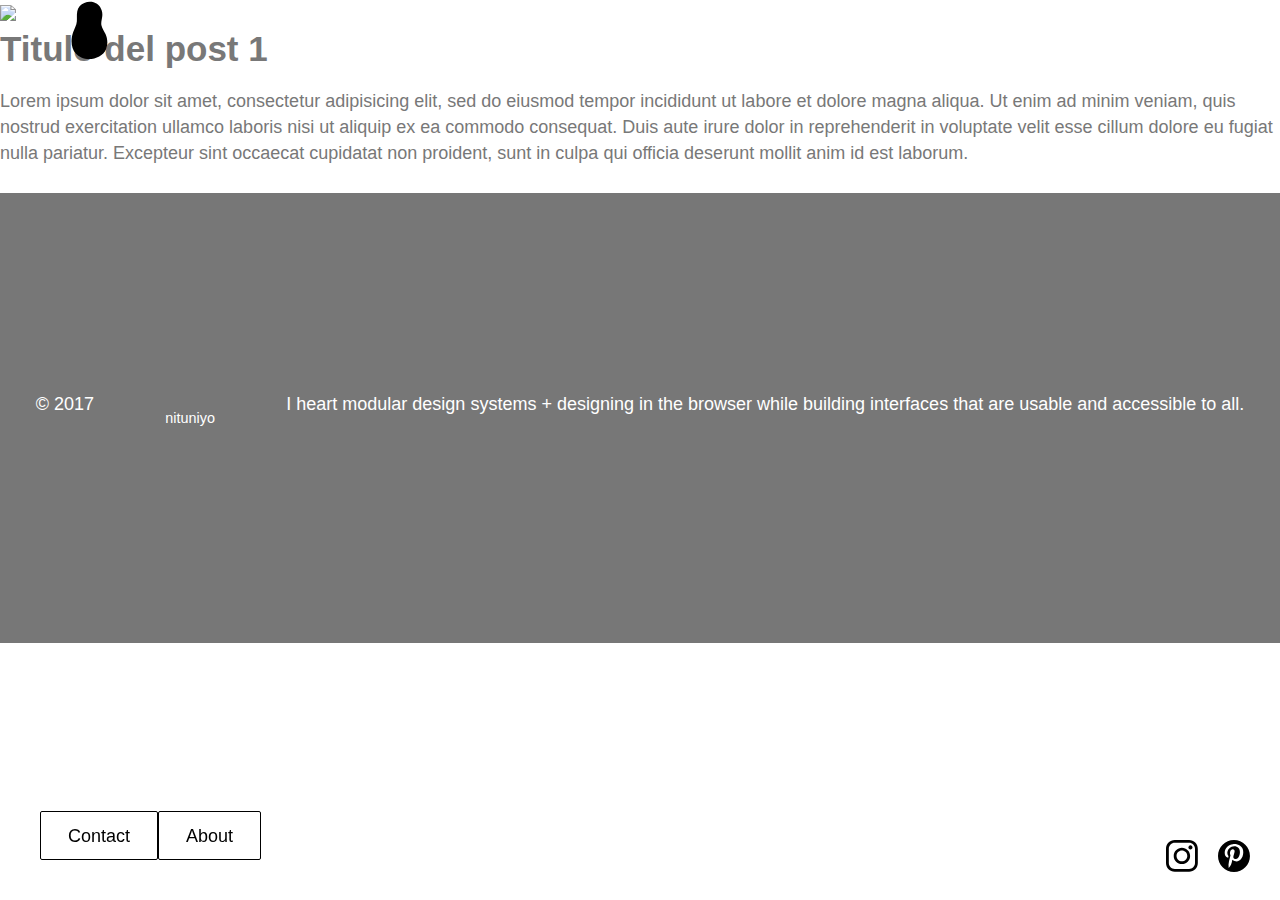
==== post-1.html @ 27d04aef "adjusting layout :ant:" ====
<!DOCTYPE html>
<html>
  <head>
    <title>nituniyo</title>
    <link rel="stylesheet" href="bower_components/aos/dist/aos.css" type="text/css">
    <link rel="stylesheet" href="css/Main.css" type="text/css">
    <meta charset="utf-8">
    <meta http-equiv="X-UA-Compatible" content="IE=edge, chrome=1">
    <meta name="description" content="TODH -&gt; HTML Prototype">
    <meta name="author" content="Sergio Forés">
    <meta name="viewport" content="width=device-width, initial-scale=1, user-scalable=no">
  </head>
  <body>
    <header class="siteHeader" role="banner">
      <div class="siteBrand">
        <h1>Brand</h1><a class="siteBrand__logo" href="index.html">
          <svg class="icon  iconLogo">
            <use xlink:href="assets/icons.svg#icon-logo"></use>
          </svg></a>
      </div>
    </header>
    <main class="main"><img src="assets/images/post_main.jpg"/>
      <h1 class="title">Titulo del post 1</h1>
      <p>Lorem ipsum dolor sit amet, consectetur adipisicing elit, sed do eiusmod tempor incididunt ut labore et dolore magna aliqua. Ut enim ad minim veniam, quis nostrud exercitation ullamco laboris nisi ut aliquip ex ea commodo consequat. Duis aute irure dolor in reprehenderit in voluptate velit esse cillum dolore eu fugiat nulla pariatur. Excepteur sint occaecat cupidatat non proident, sunt in culpa qui officia deserunt mollit anim id est laborum.</p>
    </main>
    <nav class="siteNavigation" role="navigation">
      <input class="btn" id="contactBtn" type="button" value="Contact">
      <input class="btn" id="aboutBtn" type="button" value="About">
    </nav>
    <footer class="siteFooter">
      <aside class="Social">
        <li class="SocialItem"><a href="#">
            <svg class="icon  iconSocial">
              <use xlink:href="assets/icons.svg#icon-instagram"></use>
            </svg></a></li>
        <li class="SocialItem"><a href="#">
            <svg class="icon  iconSocial">
              <use xlink:href="assets/icons.svg#icon-pinterest"></use>
            </svg></a></li>
      </aside>
      <main class="siteFooter--credits">
        <p>&copy; 2017</p><small>nituniyo</small>
        <p>I heart modular design systems + designing in the browser while building interfaces that are usable and accessible to all.</p>
      </main>
      <div class="Contact--form"><a id="closeBtn" href="#">
          <svg class="icon iconClose">
            <use xlink:href="assets/icons.svg#icon-close"></use>
          </svg></a>
        <h2>Like what you see?</h2>
        <p>Maybe you have an interesting project I can help you with.</p>
        <form action="https://formspree.io/sergiofores@gmail.com" method="POST">
          <label for="Name">Name</label>
          <input class="form-control" type="text" aria-describedby="name" name="name" id="name">
          <label for="Email">Email address</label>
          <input class="form-control" type="email" name="_replyto" aria-describedby="emailHelp" id="email"><small class="form0-text text-muted">We'll never share your email with anyone else</small>
          <label for="Phone Number">Phone Number</label>
          <input class="form-control" type="tel" aria-describedby="tel" name="tel" id="name">
          <label for="Message">Message</label>
          <textarea class="form-control" rows="3" aria-describedby="message" name="msg" id="name"></textarea>
          <button class="btn btn--invert" type="submit" value="Send">Submit</button>
        </form>
      </div>
      <div class="About"><a id="closeAbout" href="#">
          <svg class="icon iconClose">
            <use xlink:href="assets/icons.svg#icon-close"></use>
          </svg></a>
        <h2>About NITUNIYO</h2>
        <p>Maybe you have an interesting project I can help you with.</p>
      </div>
      <div class="scrollToTop" onclick="scrolltop();"></div>
    </footer>
    <script src="https://cdn.rawgit.com/michalsnik/aos/2.0.4/dist/aos.js"></script>
    <script src="https://code.jquery.com/jquery-3.2.1.js" integrity="sha256-DZAnKJ/6XZ9si04Hgrsxu/8s717jcIzLy3oi35EouyE=" crossorigin="anonymous"></script>
  </body>
  <script src="js/build.js"></script>
</html>
---- css/Main.css ----
@import url("https://fonts.googleapis.com/css?family=Six+Caps");html{box-sizing:border-box}*,:after,:before{box-sizing:inherit}article,aside,details,figcaption,figure,footer,header,hgroup,main,nav,section,summary{display:block}audio,canvas,progress,video{display:inline-block}[hidden]{display:none}html{-webkit-text-size-adjust:100%;-ms-text-size-adjust:100%;overflow-y:scroll}button,input,select,textarea{font-size:100%;margin:0;vertical-align:baseline}optgroup{font-weight:bold}button,input{line-height:normal}button,select{text-transform:none}button,html input[type=button],input[type=reset],input[type=submit]{-webkit-appearance:button;cursor:pointer}button[disabled],html input[disabled]{cursor:default}input[type=checkbox],input[type=radio]{box-sizing:border-box;padding:0}input[type=search]{-webkit-appearance:textfield;box-sizing:content-box}input[type=search]::-webkit-search-cancel-button,input[type=search]::-webkit-search-decoration{-webkit-appearance:none}button::-moz-focus-inner,input::-moz-focus-inner{border:0;padding:0}@-webkit-keyframes ScaledUpFadeIn{0%{-webkit-transform:scale(0.4);transform:scale(0.4);opacity:0}to{-webkit-transform:scale(1);transform:scale(1);opacity:1}}@keyframes ScaledUpFadeIn{0%{-webkit-transform:scale(0.4);transform:scale(0.4);opacity:0}to{-webkit-transform:scale(1);transform:scale(1);opacity:1}}.u-aniScaledUpFadeIn{-webkit-animation:ScaledUpFadeIn 0.3s both;animation:ScaledUpFadeIn 0.3s both}@-webkit-keyframes FlyDown{0%{-webkit-transform:translateY(-20px);transform:translateY(-20px);opacity:0}to{-webkit-transform:translateY(0);transform:translateY(0);opacity:1}}@keyframes FlyDown{0%{-webkit-transform:translateY(-20px);transform:translateY(-20px);opacity:0}to{-webkit-transform:translateY(0);transform:translateY(0);opacity:1}}.u-aniFlyDown{-webkit-animation:FlyDown 0.3s both;animation:FlyDown 0.3s both}@-webkit-keyframes FlyUpOut{0%{-webkit-transform:translateY(0);transform:translateY(0);opacity:1}to{-webkit-transform:translateY(-20px);transform:translateY(-20px);opacity:0}}@keyframes FlyUpOut{0%{-webkit-transform:translateY(0);transform:translateY(0);opacity:1}to{-webkit-transform:translateY(-20px);transform:translateY(-20px);opacity:0}}.u-aniFlyUpOut{pointer-events:none;-webkit-animation:FlyUpOut 0.3s both;animation:FlyUpOut 0.3s both}@-webkit-keyframes Pulsate{0%{opacity:1}50%{opacity:0}to{opacity:1}}@keyframes Pulsate{0%{opacity:1}50%{opacity:0}to{opacity:1}}.u-aniPulsate{-webkit-animation:Pulsate 0.3s infinite both;animation:Pulsate 0.3s infinite both}.iconClose{height:26px;stroke:white;stroke-width:3px}@media screen and (max-width:768px){.iconClose{height:36px}}.iconSocial{width:32px;height:32px}.iconLogo{width:190px;height:60px;fill:rgba(252, 196, 154, 0.5)}@media screen and (max-width:768px){.iconLogo{height:100px}}.iconLogo--line{height:60px;max-width:230px}.iconArrow{width:60px;height:50px;fill:none;stroke-width:6px}.iconArrow--next{stroke:white}.iconArrow--prev{stroke:gray}.u-isBlock{display:block!important}.u-isHidden{display:none!important;visibility:hidden}.u-isInvisible{visibility:hidden}.u-floatRight{float:right}.u-floatLeft{float:left}.u-cf:after,.u-cf:before,.u-clearfix:after,.u-clearfix:before{content:'';display:table}.u-cf:after,.u-clearfix:after{clear:both}.u-alignCenter{text-align:center}.u-alignRight{text-align:right}.u-alignLeft{text-align:left}.u-tinyText{font-size:0.83333rem}.u-largeText{font-size:1.33333rem}.u-textBreak{word-wrap:break-word;-webkit-hyphens:auto;-ms-hyphens:auto;hyphens:auto}.u-invertText,.u-invertText h1,.u-invertText h2,.u-invertText h3,.u-invertText h4,.u-invertText h5,.u-invertText h6{color:white}.u-resetList{padding-left:0;margin-bottom:0;list-style:none}.u-linkReset{color:currentColor}.u-linkReset:active,.u-linkReset:focus,.u-linkReset:hover{text-decoration:none}p .u-linkReset{padding:0;margin:0}.alert{padding:0.72222em;margin-bottom:1.44444em;border-radius:2px;background-color:black;color:white}.alert :last-child{margin-bottom:0}.alert--success{background-color:#8CD700;color:white}.alert--failure{background-color:#D75200;color:white}html.overflow{overflow:hidden}body{margin:0;font:400 112.5%/1.44444 Arial, Helvetica Neue, Helvetica, sans-serif;text-align:left;color:#787878;background:#fff}.siteWrapper{position:relative;width:80%;max-width:66.66667em;margin-left:auto;margin-right:auto}.btn{display:inline-block;padding:0.8em 1.5em;border:1px solid currentColor;background:0;border-radius:2px;cursor:pointer;font-weight:normal;line-height:1;color:black;vertical-align:top;transition:all 0.3s ease}.btn,.btn:hover{text-decoration:none}.btn:hover{background:black;border-color:black;color:white}.btn--full{display:block;text-align:center;padding-right:0;padding-left:0;width:100%}.btn--invert{color:white}.btn--invert:hover{background:white;border-color:white;color:black}.btn--disabled,.btn[disabled]{color:#787878;pointer-events:none;opacity:0.5}.btn--positive{color:#8CD700}.btn--positive:hover{background:#8CD700;border-color:#8CD700}.btn--negative{color:#D75200}.btn--negative:hover{background:#D75200;border-color:#D75200}.btn--hamenu{margin-right:20px;background-color:rgba(252, 196, 154, 0.5);color:black;text-transform:uppercase;font-size:12px;border:none}.btn--hamenu.active{z-index:100;background-color:#FCC49A}@media screen and (min-width:768px){.btn--hamenu{display:none}}code,kbd,pre,samp{font-family:Menlo, Monaco, Consolas, "Courier New", monospace;font-size:.8em}code{background:#f2f2f2;padding:.3em .5em;border-radius:2px}pre code{padding:0}pre{white-space:pre-wrap;margin:0 0 1.44444em}form{margin:0}fieldset{border:0;margin:0;padding:0}.h,.h1,.h2,.h3,.h4,.h5,.h6,h1,h2,h3,h4,h5,h6{margin-top:0;margin-bottom:.5em;font-weight:700;text-rendering:optimizeLegibility}.h1,h1{font-size:35px;line-height:1.3}@media screen and (max-width:375px){.h1,h1{line-height:1.2}}.h2,h2{font-size:35px;letter-spacing:-.5px;line-height:1.2}@media screen and (max-width:375px){.h2,h2{letter-spacing:-1px;line-height:1}}.h3,h3{font-size:24px;letter-spacing:-.5px;line-height:1.2}.h4,h4{font-size:20px;font-weight:200}.h5,h5{font-size:16px;font-weight:400}.h6,h6{font-size:14px;font-weight:400;text-transform:uppercase}textarea{height:auto;min-height:78px;resize:vertical;overflow:auto;vertical-align:top}input::-webkit-datetime-edit{margin-top:-.17em;margin-bottom:-.17em}input[type=checkbox],input[type=radio]{margin-right:.35em;cursor:pointer}input[type=search]{color:white;background-color:transparent;border:none}.textInput{height:39px;padding:.2em .5em;background:#fff;border:1px solid #e6e6e6;border-radius:2px;box-shadow:inset 0 1px 1px rgba(230, 230, 230, 0.4);font-size:0.77778rem;color:#858585}.textInput--disabled,.textInput[disabled]{opacity:.5;pointer-events:none}.textInput--success{border-color:#8CD700}.textInput--failure{border-color:#D75200}label{display:block;font-weight:400;font-size:0.77778rem}label[for]{cursor:pointer}legend{display:block;width:100%;padding:0;margin-bottom:1.44444em;border-bottom:1px solid #e6e6e6;font-size:1.22222rem}a{color:black;text-decoration:none;background:transparent}a:active,a:hover{outline:0}p a{position:relative;margin:-.33em;padding:.33em}menu,ol,ul{padding:0 0 0 2.22222em;margin:0 0 1.44444em}li>ol,li>ul{margin-bottom:0}dl{margin:0 0 1.44444em}.dl--horizontal:after,.dl--horizontal:before{content:'';display:table}.dl--horizontal:after{clear:both}.dl--horizontal dt{width:19%;float:left;overflow:hidden;clear:left;text-align:right;word-wrap:break-word;-webkit-hyphens:auto;-ms-hyphens:auto;hyphens:auto}.dl--horizontal dd{margin-left:21%}embed,iframe,img,object{max-width:100%;border:0}img{font-style:italic;vertical-align:middle}img[height]{height:auto}figure{margin:0}figcaption{font-size:0.88889rem}audio,iframe,video{margin:0 0 1.44444em}audio{min-width:65%}audio:not([controls]){display:none;height:0}svg:not(:root){overflow:hidden}q{quotes:"\201C" "\201D" "\2018" "\2019"}blockquote{margin:0 0 1.44444em}hr{-moz-box-sizing:content-box;box-sizing:content-box;display:block;height:0;padding:0;margin:2.88889em 0 2.88889em;border:0;border-top:1px solid #e6e6e6}table{max-width:100%;border-collapse:collapse;border-spacing:0}th{text-align:left;vertical-align:bottom}td{vertical-align:top}p{margin:0 0 1.44444em}b,strong{font-weight:700}small{font-size:80%}abbr[title]{border-bottom:1px dotted;cursor:help}mark{padding-left:.2em;padding-right:.2em;background:black;color:white}dfn{font-style:italic}sub,sup{font-size:75%;line-height:0;position:relative;vertical-align:baseline}sup{top:-0.5em}sub{bottom:-0.25em}.btnGroup:after,.btnGroup:before{content:'';display:table}.btnGroup:after{clear:both}.btnGroup__btn{float:left;border-radius:0;border-right:0}.btnGroup__btn:first-child{border-radius:2px 0 0 2px}.btnGroup__btn:last-child{border-radius:0 2px 2px 0;border-right:1px solid}.flag{display:table;width:100%}.flag__image{display:table-cell;vertical-align:middle;padding-right:10px}.flag__image>img{display:block;max-width:none}.flag__image--rev{padding-right:0;padding-left:10px}.flag__body{display:table-cell;vertical-align:middle;width:100%}.flag__body,.flag__body>:last-child{margin-bottom:0}.flexibleEmbed{position:relative;display:block;overflow:hidden}.flexibleEmbed__content{position:absolute;top:0;left:0;width:100%;height:100%}.flexibleEmbed__ratio{display:block;width:100%;padding-bottom:100%}.flexibleEmbed__ratio--16\/9{padding-bottom:56.25%}.flexibleEmbed__ratio--3\/1{padding-bottom:33.333%}.flexibleEmbed__ratio--2\/1{padding-bottom:50%}.flexibleEmbed__ratio--4\/3{padding-bottom:75%}.form{margin-bottom:1.44444rem}.form__item{margin-bottom:0.72222rem}.form--inline .form__item,.form--inline button,.form--inline input,.form--inline label,.form--inline select,.form--inline textarea{display:inline-block;margin-bottom:0;vertical-align:middle}.form--inline .form__item{margin-right:1em}.form--inline label{margin-right:.3em}.g,.grid{margin-left:-10px;margin-right:-10px}.g:after,.g:before,.grid:after,.grid:before{content:'';display:table}.g:after,.grid:after{clear:both}.gi,.grid__item{float:left;padding-left:10px;padding-right:10px}.media{display:block}.media:after,.media:before{content:'';display:table}.media:after{clear:both}.media__img{float:left;margin-right:1.44444em}.media__img>img{display:block}.media__img--rev{float:right;margin-left:1.44444em;margin-right:0}.media__img--compact{margin-right:0.72222em}.media__img--compact.media__img--rev{margin-left:0.72222em;margin-right:0}.media__body{overflow:hidden;display:block}.media__body,.media__body>:last-child{margin-bottom:0}.nav{padding-left:0;margin-bottom:0;list-style:none}.nav>li{display:inline-block}.nav>li>a{display:block;color:currentColor}.nav>li>a:active,.nav>li>a:focus,.nav>li>a:hover{text-decoration:none}p .nav>li>a{padding:0;margin:0}.nav--stacked>li{display:list-item}.nav--fit{display:table;width:100%}.nav--fit>li{display:table-cell}.scrollToTop{display:none;width:50px;height:50px;position:fixed;right:20px;bottom:120px;border-radius:50%;z-index:1000;background-color:rgba(252, 196, 154, 0.7);transition-property:opacity;transition-duration:2s;transition-timing-function:linear}.scrollToTop.active{transition-property:opacity;transition-duration:2s;transition-timing-function:linear;display:block}.siteHeader{position:fixed;width:100%;text-align:center;color:white;z-index:100}.siteBrand{height:100%;width:180px}@media screen and (max-width:768px){.siteBrand{width:80px}}@media screen and (max-width:375px){.siteBrand{width:60px;-webkit-order:1;-ms-flex-order:1;order:1}}.siteBrand__logo{height:100%;display:-webkit-flex;display:-ms-flexbox;display:flex;-webkit-align-items:center;-ms-flex-align:center;align-items:center}@media screen and (max-width:768px){.siteBrand__logo{width:90px;padding-left:20px}}.siteBrand h1{display:none}.siteFooter--credits{display:-webkit-flex;display:-ms-flexbox;display:flex;-webkit-flex-wrap:wrap;-ms-flex-wrap:wrap;flex-wrap:wrap;-webkit-align-items:center;-ms-flex-align:center;align-items:center;-webkit-justify-content:space-around;-ms-flex-pack:distribute;justify-content:space-around;height:80px;color:white;background-color:#777;min-height:50vh}@media screen and (max-width:375px){.siteFooter--credits{font-size:0.8em}}@media screen and (max-width:768px){.siteFooter--credits{padding-left:20px;padding-right:20px}}.siteFooter a,.siteFooter a:visited{color:#888}.Cover{background-color:#777;width:100%;height:100vh;background-image:url("../assets/images/cover-375.jpg");background-repeat:no-repeat;color:white;display:-webkit-flex;display:-ms-flexbox;display:flex;-webkit-flex-wrap:wrap;-ms-flex-wrap:wrap;flex-wrap:wrap;position:relative}@media screen and (min-width:385px){.Cover{padding-top:0;-webkit-align-items:center;-ms-flex-align:center;align-items:center;-webkit-justify-content:center;-ms-flex-pack:center;justify-content:center}}@media screen and (min-width:768px){.Cover{background-position:0}}@media screen and (min-width:1023px){.Cover{background-image:url("../assets/images/cover-1024.jpg")}}.CoverFeatures{color:black;background-color:rgba(252, 196, 154, 0.5);letter-spacing:-1px;-webkit-align-self:center;-ms-flex-item-align:center;-ms-grid-row-align:center;align-self:center;position:relative;width:100%;height:400px}@media screen and (min-width:385px){.CoverFeatures{height:250px}}.CoverFeatures--item{display:-webkit-flex;display:-ms-flexbox;display:flex;-webkit-flex-wrap:wrap;-ms-flex-wrap:wrap;flex-wrap:wrap;-webkit-justify-content:center;-ms-flex-pack:center;justify-content:center;-webkit-align-items:center;-ms-flex-align:center;align-items:center;position:absolute;left:0;right:0;bottom:10px}.CoverFeatures--item:nth-child(2){margin-top:20px;margin-bottom:20px}.CoverFeatures--item h3{margin-left:0}.siteNavigation{position:fixed;bottom:40px;left:40px;display:-webkit-flex;display:-ms-flexbox;display:flex;-webkit-justify-content:space-around;-ms-flex-pack:distribute;justify-content:space-around;-webkit-align-items:center;-ms-flex-align:center;align-items:center}.siteNavigation .active{border-bottom:5px solid #8B8279}@media screen and (max-width:375px){.siteNavigation{-webkit-order:2;-ms-flex-order:2;order:2}}.siteNavigation ul{display:-webkit-flex;display:-ms-flexbox;display:flex;list-style:none;margin-bottom:0;padding-left:0}@media screen and (max-width:768px){.siteNavigation ul{display:none}.siteNavigation ul.overlayMenu{height:50vh;width:70%;display:-webkit-flex;display:-ms-flexbox;display:flex;-webkit-flex-wrap:wrap;-ms-flex-wrap:wrap;flex-wrap:wrap;-webkit-flex-direction:column;-ms-flex-direction:column;flex-direction:column;-webkit-justify-content:center;-ms-flex-pack:center;justify-content:center;background-color:#8B8279;position:fixed;right:0;top:0;font-size:200%}.siteNavigation ul.overlayMenu a{color:#FCC49A}}.siteNavigation a{color:black;padding:10px;height:100%;border-bottom:5px solid transparent}.siteNavigation a.active,.siteNavigation a:active,.siteNavigation a:focus,.siteNavigation a:hover{border-bottom-color:#444}@media screen and (max-width:375px){.siteNavigation a{color:black}}.Post{margin-top:80px;display:-webkit-flex;display:-ms-flexbox;display:flex;-webkit-flex-wrap:wrap;-ms-flex-wrap:wrap;flex-wrap:wrap}.Post__title{text-align:center;-webkit-flex:1 100%;-ms-flex:1 100%;flex:1 100%;font-weight:bold}.PostNav{padding-top:80px;padding-bottom:40px;-webkit-flex:1 100%;-ms-flex:1 100%;flex:1 100%;text-align:center}@media screen and (max-width:768px){.PostNav{padding-top:0}}.PostHeader{width:100%;display:-webkit-flex;display:-ms-flexbox;display:flex;-webkit-flex-wrap:wrap;-ms-flex-wrap:wrap;flex-wrap:wrap;-webkit-align-items:center;-ms-flex-align:center;align-items:center;-webkit-justify-content:space-around;-ms-flex-pack:distribute;justify-content:space-around;background-color:#777;padding-top:40px}@media screen and (max-width:375px){.PostHeader{padding-top:60px}}.PostHeader__side{text-align:center;max-width:375px;-webkit-flex:1 50%;-ms-flex:1 50%;flex:1 50%;padding:40px;color:white}@media screen and (max-width:375px){.PostHeader__side{margin-left:20px;margin-right:20px}}@media screen and (max-width:768px){.PostHeader__side{max-width:550px;padding:0}}@media screen and (min-width:1024px){.PostHeader__side{max-width:700px;padding-top:0;padding-bottom:10px}}.PostContent{width:100%;display:-webkit-flex;display:-ms-flexbox;display:flex;-webkit-flex-wrap:wrap;-ms-flex-wrap:wrap;flex-wrap:wrap;-webkit-justify-content:center;-ms-flex-pack:center;justify-content:center;background-color:#F6F5F5;padding-bottom:40px;padding-top:80px}@media screen and (max-width:768px){.PostContent{padding-top:20px;padding-left:20px;padding-right:20px;padding-bottom:0}}.PostContent__title{max-width:700px;-webkit-flex:1 100%;-ms-flex:1 100%;flex:1 100%}@media screen and (max-width:768px){.PostContent__title{text-align:center}}.PostContent figure{margin-top:40px;margin-bottom:80px}@media screen and (max-width:768px){.PostContent figure{margin-top:0;margin-bottom:20px}}.PostContent p{max-width:700px}.Posts{display:-webkit-flex;display:-ms-flexbox;display:flex;-webkit-flex-wrap:wrap;-ms-flex-wrap:wrap;flex-wrap:wrap;-webkit-justify-content:space-around;-ms-flex-pack:distribute;justify-content:space-around;padding-top:40px;padding-bottom:40px}.Posts__title{text-align:center;-webkit-flex:1 100%;-ms-flex:1 100%;flex:1 100%}@media screen and (min-width:600px){.Posts__item{-webkit-flex:0 47%;-ms-flex:0 47%;flex:0 47%}}.Posts__item figure{background-color:#F6F5F5;margin-bottom:20px}@media screen and (min-width:600px){.Posts__item figure{display:-webkit-flex;display:-ms-flexbox;display:flex;-webkit-flex-wrap:wrap;-ms-flex-wrap:wrap;flex-wrap:wrap;-webkit-align-items:center;-ms-flex-align:center;align-items:center}}.Posts__item figcaption{-webkit-flex:1 200px;-ms-flex:1 200px;flex:1 200px;padding-top:20px;padding-right:20px;padding-left:20px}.Posts__item figcaption h3{font-size:18px;font-weight:bold;margin-bottom:5px}.Product{width:100%;padding-top:80px}@media screen and (max-width:375px){.Product{padding-top:120px}.Product header img{padding-top:80px}}.ProductSection{background-color:white;padding:40px;color:black}.ProductNav{margin-left:40px;width:150px}.ProductList{padding-top:40px;background-color:#777;display:-webkit-flex;display:-ms-flexbox;display:flex;-webkit-flex-wrap:wrap;-ms-flex-wrap:wrap;flex-wrap:wrap;-webkit-justify-content:space-around;-ms-flex-pack:distribute;justify-content:space-around}.ProductList__title{-webkit-flex:1 100%;-ms-flex:1 100%;flex:1 100%;padding-bottom:40px;text-align:center}.ProductList__item{-webkit-flex:1 275px;-ms-flex:1 275px;flex:1 275px;margin-left:40px;margin-right:40px;margin-bottom:40px}@media screen and (min-width:600px){.ProductList__item{margin-left:0;margin-right:0;-webkit-flex:0 45%;-ms-flex:0 45%;flex:0 45%}}.ProductListDetails{background-color:white}.ProductDetail{margin-top:20px;background-color:#F6F5F5;padding:20px;text-align:center;color:#777}.ProductDetail--title{letter-spacing:-.5px;font-size:1.3em}.ProductDetail ul{list-style:none;padding-left:0}.ProductDetail li{display:-webkit-inline-flex;display:-ms-inline-flexbox;display:inline-flex}.Product h2{text-align:center}.Products{width:100%;padding-top:80px}@media screen and (max-width:375px){.Products{padding-top:120px}}.ProductsNav{margin-left:30px;width:150px}.ProductsHeader{max-height:750px;overflow:hidden}.ProductsBreadcrumb{display:-webkit-flex;display:-ms-flexbox;display:flex;-webkit-justify-content:center;-ms-flex-pack:center;justify-content:center;-webkit-align-items:center;-ms-flex-align:center;align-items:center;width:100%;position:fixed;height:120px;color:white;background-color:#777;font-size:90%}@media screen and (max-width:768px){.ProductsBreadcrumb{height:80px}}@media screen and (max-width:375px){.ProductsBreadcrumb{padding-top:10px;font-size:1.7em}.ProductsBreadcrumb .BreadcrumbItem{display:none}}@media screen and (min-width:375px){.ProductsBreadcrumb h1{margin-left:40px}}.ProductsBreadcrumb a{color:#ccc}.ProductsList{padding-top:120px;background-color:#777;display:-webkit-flex;display:-ms-flexbox;display:flex;-webkit-flex-wrap:wrap;-ms-flex-wrap:wrap;flex-wrap:wrap;-webkit-justify-content:space-between;-ms-flex-pack:justify;justify-content:space-between}@media screen and (max-width:768px){.ProductsList{padding-top:80px}}.ProductsList__item{-webkit-flex:1 275px;-ms-flex:1 275px;flex:1 275px;margin-left:40px;margin-right:40px;margin-bottom:80px}@media screen and (max-width:375px){.ProductsList__item{-webkit-flex:1 275px;-ms-flex:1 275px;flex:1 275px;margin-left:20px;margin-right:20px;margin-bottom:20px}}.ProductsListDetails{margin-top:80px;background-color:white}.ProductsDetails{background-color:#444;padding:20px;text-align:center;color:#ccc}.ProductsDetails ul{list-style:none}.ProductsDetails li{display:-webkit-inline-flex;display:-ms-inline-flexbox;display:inline-flex}.Products h2{text-align:center}.Video{display:-webkit-flex;display:-ms-flexbox;display:flex;-webkit-flex-wrap:wrap;-ms-flex-wrap:wrap;flex-wrap:wrap;-webkit-align-items:flex-end;-ms-flex-align:end;align-items:flex-end;-webkit-justify-content:center;-ms-flex-pack:center;justify-content:center;background-color:#F6F5F5;height:500px;background-image:url("../assets/images/logo-line.svg");background-position:bottom left;background-repeat:no-repeat;background-size:40%;background-attachment:fixed}.Video__title{text-align:center;-webkit-flex:1 100%;-ms-flex:1 100%;flex:1 100%;margin-bottom:0}.Video iframe{margin-bottom:0}.Video p{display:none}.Social{position:fixed;bottom:20px;right:20px;display:-webkit-flex;display:-ms-flexbox;display:flex;list-style:none}.SocialItem{margin-left:10px;margin-right:10px}.Contact{width:100%;display:-webkit-flex;display:-ms-flexbox;display:flex;-webkit-flex-wrap:wrap;-ms-flex-wrap:wrap;flex-wrap:wrap;-webkit-justify-content:center;-ms-flex-pack:center;justify-content:center;margin-top:120px}@media screen and (min-width:666px){.Contact{margin-top:80px}}.Contact--form{display:none;opacity:0;background-color:rgba(139, 130, 121, 0.9);z-index:100;position:fixed;left:0;bottom:0;width:100%;height:100vh;-webkit-flex-direction:column;-ms-flex-direction:column;flex-direction:column;-webkit-align-items:center;-ms-flex-align:center;align-items:center;-webkit-justify-content:center;-ms-flex-pack:center;justify-content:center;padding:40px}.Contact--form.active{display:-webkit-flex;display:-ms-flexbox;display:flex;opacity:1}.ContactHeader{width:100%;color:white;text-align:center;display:-webkit-flex;display:-ms-flexbox;display:flex;-webkit-flex-wrap:wrap;-ms-flex-wrap:wrap;flex-wrap:wrap;-webkit-justify-content:center;-ms-flex-pack:center;justify-content:center;-webkit-align-items:center;-ms-flex-align:center;align-items:center;-webkit-align-content:center;-ms-flex-line-pack:center;align-content:center;background-color:#444;padding-top:20px;padding-bottom:20px}@media screen and (min-width:768px){.ContactHeader{padding-top:40px;padding-bottom:40px}.ContactHeader div{display:-webkit-flex;display:-ms-flexbox;display:flex;-webkit-justify-content:space-around;-ms-flex-pack:distribute;justify-content:space-around;-webkit-align-items:center;-ms-flex-align:center;align-items:center}.ContactHeader h2{margin-bottom:0}}.ContactHeader h1{width:100%;-webkit-flex:1 100%;-ms-flex:1 100%;flex:1 100%}.ContactHeader h1,.ContactHeader h2{font-size:inherit}.ContactHeader h2{font-weight:normal;margin-right:20px}.ContactMapa{-webkit-order:2;-ms-flex-order:2;order:2}@media screen and (min-width:768px){.ContactMapa{width:50%;-webkit-flex:1 50%;-ms-flex:1 50%;flex:1 50%}}.ContactMapa figcaption{text-align:center;padding-top:10px;padding-bottom:10px}@media screen and (min-width:768px){.ContactMapa figcaption{padding-top:26.66667px;width:200px;margin-left:30%}}.ContactMapa img{width:100%}.ContactLocalizacion{position:relative;-webkit-flex:1 50%;-ms-flex:1 50%;flex:1 50%;height:200px;background-image:url("../assets/images/localizacion.jpg");background-repeat:no-repeat;background-size:100%;background-position:center}@media screen and (min-width:375px){.ContactLocalizacion{background-size:cover}}@media screen and (min-width:768px){.ContactLocalizacion{height:460px;-webkit-order:1;-ms-flex-order:1;order:1;width:50%;-webkit-flex:0 50%;-ms-flex:0 50%;flex:0 50%}}.ContactLocalizacion h3{text-align:center;padding-left:10px;padding-right:10px;background-color:rgba(246, 245, 245, 0.75);line-height:60px;z-index:1}@media screen and (min-width:768px){.ContactLocalizacion h3{position:absolute;width:220px;left:78%;top:0;margin-bottom:0;border-bottom-right-radius:30px;border-bottom-left-radius:30px;border-top-radius:0;line-height:75px;background-color:#F6F5F5}}.ContactDownloads{display:-webkit-flex;display:-ms-flexbox;display:flex;-webkit-flex-wrap:wrap;-ms-flex-wrap:wrap;flex-wrap:wrap;-webkit-justify-content:center;-ms-flex-pack:center;justify-content:center;-webkit-align-items:center;-ms-flex-align:center;align-items:center;-webkit-align-content:center;-ms-flex-line-pack:center;align-content:center;-webkit-order:4;-ms-flex-order:4;order:4;-webkit-flex:1 50%;-ms-flex:1 50%;flex:1 50%;padding-top:37px;padding-bottom:40px}.ContactDownloads h3{text-align:center;padding-bottom:10px;-webkit-flex:1 100%;-ms-flex:1 100%;flex:1 100%}.ContactDepartments{display:-webkit-flex;display:-ms-flexbox;display:flex;-webkit-flex-wrap:wrap;-ms-flex-wrap:wrap;flex-wrap:wrap;-webkit-justify-content:center;-ms-flex-pack:center;justify-content:center;list-style:none;padding-left:0;-webkit-order:3;-ms-flex-order:3;order:3;padding:20px;margin-bottom:0;background-color:#F6F5F5}.ContactDepartmentsItem{width:100%;min-height:120px;display:-webkit-flex;display:-ms-flexbox;display:flex;-webkit-flex-wrap:wrap;-ms-flex-wrap:wrap;flex-wrap:wrap;text-align:center;-webkit-justify-content:space-around;-ms-flex-pack:distribute;justify-content:space-around;-webkit-align-items:center;-ms-flex-align:center;align-items:center;-webkit-align-content:center;-ms-flex-line-pack:center;align-content:center;border-bottom:1px solid rgba(68, 68, 68, 0.15)}.ContactDepartmentsItem:last-child{border-bottom:none}.ContactDepartmentsItem p{margin-bottom:0}.ContactDepartmentsItem h4{-webkit-flex:1 100%;-ms-flex:1 100%;flex:1 100%}@media screen and (min-width:768px){.ContactDepartmentsItem{-webkit-flex:1 50%;-ms-flex:1 50%;flex:1 50%;padding:40px}}.About{display:none;opacity:0;background-color:rgba(139, 130, 121, 0.9);z-index:100;position:fixed;left:0;bottom:0;width:100%;height:100vh;-webkit-flex-direction:column;-ms-flex-direction:column;flex-direction:column;-webkit-align-items:center;-ms-flex-align:center;align-items:center;-webkit-justify-content:center;-ms-flex-pack:center;justify-content:center;padding:40px}.About.active{display:-webkit-flex;display:-ms-flexbox;display:flex;opacity:1}.AboutHeader{width:100%;color:white;text-align:center;display:-webkit-flex;display:-ms-flexbox;display:flex;-webkit-flex-wrap:wrap;-ms-flex-wrap:wrap;flex-wrap:wrap;-webkit-justify-content:center;-ms-flex-pack:center;justify-content:center;-webkit-align-items:center;-ms-flex-align:center;align-items:center;-webkit-align-content:center;-ms-flex-line-pack:center;align-content:center;background-color:#444;padding-top:20px;padding-bottom:20px}@media screen and (min-width:768px){.AboutHeader{padding-top:40px;padding-bottom:40px}.AboutHeader div{display:-webkit-flex;display:-ms-flexbox;display:flex;-webkit-justify-content:space-around;-ms-flex-pack:distribute;justify-content:space-around;-webkit-align-items:center;-ms-flex-align:center;align-items:center}.AboutHeader h2{margin-bottom:0}}.AboutHeader h1{width:100%;-webkit-flex:1 100%;-ms-flex:1 100%;flex:1 100%}.AboutHeader h1,.AboutHeader h2{font-size:inherit}.AboutHeader h2{font-weight:normal;margin-right:20px}.Languages{color:white;background-color:transparent;border:none;margin-right:40px;font-size:.8em}@media screen and (max-width:768px){.Languages{margin-right:20px}}@media screen and (max-width:375px){.Languages{-webkit-order:3;-ms-flex-order:3;order:3}}.Searchform{display:-webkit-flex;display:-ms-flexbox;display:flex;-webkit-align-content:center;-ms-flex-line-pack:center;align-content:center}@media screen and (max-width:375px){.Searchform{-webkit-order:1;-ms-flex-order:1;order:1}}.Searchform input{width:100px;text-align:right}@media print{*{background:transparent!important;color:black!important;box-shadow:none!important;text-shadow:none!important}@page{margin:0.5cm}blockquote,pre{border:1px solid #999;page-break-inside:avoid}thead{display:table-header-group}img,tr{page-break-inside:avoid}h2,h3,p{orphans:3;widows:3}h2,h3{page-break-after:avoid}a,a:visited{text-decoration:underline}abbr[title]:after{content:" (" attr(title) ")"}.print-hidden{display:none}}
/*# sourceMappingURL=Main.css.map */
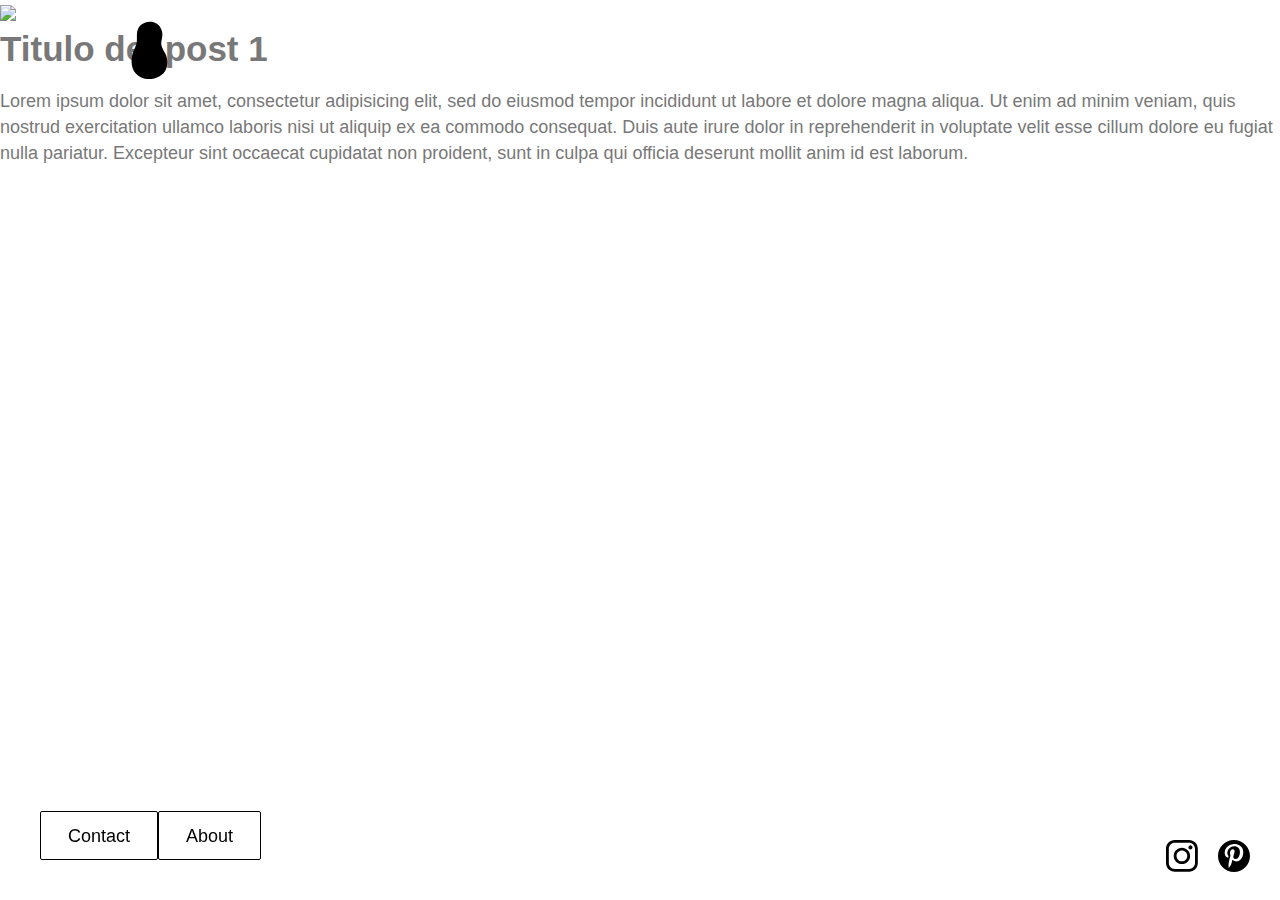
==== commit 4f3cc8ec: "adjusting layout :ant:" ====
--- a/post-1.html
+++ b/post-1.html
@@ -38,10 +38,6 @@
               <use xlink:href="assets/icons.svg#icon-pinterest"></use>
             </svg></a></li>
       </aside>
-      <main class="siteFooter--credits">
-        <p>&copy; 2017</p><small>nituniyo</small>
-        <p>I heart modular design systems + designing in the browser while building interfaces that are usable and accessible to all.</p>
-      </main>
       <div class="Contact--form"><a id="closeBtn" href="#">
           <svg class="icon iconClose">
             <use xlink:href="assets/icons.svg#icon-close"></use>
--- a/css/Main.css
+++ b/css/Main.css
@@ -1,2 +1,2 @@
-@import url("https://fonts.googleapis.com/css?family=Six+Caps");html{box-sizing:border-box}*,:after,:before{box-sizing:inherit}article,aside,details,figcaption,figure,footer,header,hgroup,main,nav,section,summary{display:block}audio,canvas,progress,video{display:inline-block}[hidden]{display:none}html{-webkit-text-size-adjust:100%;-ms-text-size-adjust:100%;overflow-y:scroll}button,input,select,textarea{font-size:100%;margin:0;vertical-align:baseline}optgroup{font-weight:bold}button,input{line-height:normal}button,select{text-transform:none}button,html input[type=button],input[type=reset],input[type=submit]{-webkit-appearance:button;cursor:pointer}button[disabled],html input[disabled]{cursor:default}input[type=checkbox],input[type=radio]{box-sizing:border-box;padding:0}input[type=search]{-webkit-appearance:textfield;box-sizing:content-box}input[type=search]::-webkit-search-cancel-button,input[type=search]::-webkit-search-decoration{-webkit-appearance:none}button::-moz-focus-inner,input::-moz-focus-inner{border:0;padding:0}@-webkit-keyframes ScaledUpFadeIn{0%{-webkit-transform:scale(0.4);transform:scale(0.4);opacity:0}to{-webkit-transform:scale(1);transform:scale(1);opacity:1}}@keyframes ScaledUpFadeIn{0%{-webkit-transform:scale(0.4);transform:scale(0.4);opacity:0}to{-webkit-transform:scale(1);transform:scale(1);opacity:1}}.u-aniScaledUpFadeIn{-webkit-animation:ScaledUpFadeIn 0.3s both;animation:ScaledUpFadeIn 0.3s both}@-webkit-keyframes FlyDown{0%{-webkit-transform:translateY(-20px);transform:translateY(-20px);opacity:0}to{-webkit-transform:translateY(0);transform:translateY(0);opacity:1}}@keyframes FlyDown{0%{-webkit-transform:translateY(-20px);transform:translateY(-20px);opacity:0}to{-webkit-transform:translateY(0);transform:translateY(0);opacity:1}}.u-aniFlyDown{-webkit-animation:FlyDown 0.3s both;animation:FlyDown 0.3s both}@-webkit-keyframes FlyUpOut{0%{-webkit-transform:translateY(0);transform:translateY(0);opacity:1}to{-webkit-transform:translateY(-20px);transform:translateY(-20px);opacity:0}}@keyframes FlyUpOut{0%{-webkit-transform:translateY(0);transform:translateY(0);opacity:1}to{-webkit-transform:translateY(-20px);transform:translateY(-20px);opacity:0}}.u-aniFlyUpOut{pointer-events:none;-webkit-animation:FlyUpOut 0.3s both;animation:FlyUpOut 0.3s both}@-webkit-keyframes Pulsate{0%{opacity:1}50%{opacity:0}to{opacity:1}}@keyframes Pulsate{0%{opacity:1}50%{opacity:0}to{opacity:1}}.u-aniPulsate{-webkit-animation:Pulsate 0.3s infinite both;animation:Pulsate 0.3s infinite both}.iconClose{height:26px;stroke:white;stroke-width:3px}@media screen and (max-width:768px){.iconClose{height:36px}}.iconSocial{width:32px;height:32px}.iconLogo{width:190px;height:60px;fill:rgba(252, 196, 154, 0.5)}@media screen and (max-width:768px){.iconLogo{height:100px}}.iconLogo--line{height:60px;max-width:230px}.iconArrow{width:60px;height:50px;fill:none;stroke-width:6px}.iconArrow--next{stroke:white}.iconArrow--prev{stroke:gray}.u-isBlock{display:block!important}.u-isHidden{display:none!important;visibility:hidden}.u-isInvisible{visibility:hidden}.u-floatRight{float:right}.u-floatLeft{float:left}.u-cf:after,.u-cf:before,.u-clearfix:after,.u-clearfix:before{content:'';display:table}.u-cf:after,.u-clearfix:after{clear:both}.u-alignCenter{text-align:center}.u-alignRight{text-align:right}.u-alignLeft{text-align:left}.u-tinyText{font-size:0.83333rem}.u-largeText{font-size:1.33333rem}.u-textBreak{word-wrap:break-word;-webkit-hyphens:auto;-ms-hyphens:auto;hyphens:auto}.u-invertText,.u-invertText h1,.u-invertText h2,.u-invertText h3,.u-invertText h4,.u-invertText h5,.u-invertText h6{color:white}.u-resetList{padding-left:0;margin-bottom:0;list-style:none}.u-linkReset{color:currentColor}.u-linkReset:active,.u-linkReset:focus,.u-linkReset:hover{text-decoration:none}p .u-linkReset{padding:0;margin:0}.alert{padding:0.72222em;margin-bottom:1.44444em;border-radius:2px;background-color:black;color:white}.alert :last-child{margin-bottom:0}.alert--success{background-color:#8CD700;color:white}.alert--failure{background-color:#D75200;color:white}html.overflow{overflow:hidden}body{margin:0;font:400 112.5%/1.44444 Arial, Helvetica Neue, Helvetica, sans-serif;text-align:left;color:#787878;background:#fff}.siteWrapper{position:relative;width:80%;max-width:66.66667em;margin-left:auto;margin-right:auto}.btn{display:inline-block;padding:0.8em 1.5em;border:1px solid currentColor;background:0;border-radius:2px;cursor:pointer;font-weight:normal;line-height:1;color:black;vertical-align:top;transition:all 0.3s ease}.btn,.btn:hover{text-decoration:none}.btn:hover{background:black;border-color:black;color:white}.btn--full{display:block;text-align:center;padding-right:0;padding-left:0;width:100%}.btn--invert{color:white}.btn--invert:hover{background:white;border-color:white;color:black}.btn--disabled,.btn[disabled]{color:#787878;pointer-events:none;opacity:0.5}.btn--positive{color:#8CD700}.btn--positive:hover{background:#8CD700;border-color:#8CD700}.btn--negative{color:#D75200}.btn--negative:hover{background:#D75200;border-color:#D75200}.btn--hamenu{margin-right:20px;background-color:rgba(252, 196, 154, 0.5);color:black;text-transform:uppercase;font-size:12px;border:none}.btn--hamenu.active{z-index:100;background-color:#FCC49A}@media screen and (min-width:768px){.btn--hamenu{display:none}}code,kbd,pre,samp{font-family:Menlo, Monaco, Consolas, "Courier New", monospace;font-size:.8em}code{background:#f2f2f2;padding:.3em .5em;border-radius:2px}pre code{padding:0}pre{white-space:pre-wrap;margin:0 0 1.44444em}form{margin:0}fieldset{border:0;margin:0;padding:0}.h,.h1,.h2,.h3,.h4,.h5,.h6,h1,h2,h3,h4,h5,h6{margin-top:0;margin-bottom:.5em;font-weight:700;text-rendering:optimizeLegibility}.h1,h1{font-size:35px;line-height:1.3}@media screen and (max-width:375px){.h1,h1{line-height:1.2}}.h2,h2{font-size:35px;letter-spacing:-.5px;line-height:1.2}@media screen and (max-width:375px){.h2,h2{letter-spacing:-1px;line-height:1}}.h3,h3{font-size:24px;letter-spacing:-.5px;line-height:1.2}.h4,h4{font-size:20px;font-weight:200}.h5,h5{font-size:16px;font-weight:400}.h6,h6{font-size:14px;font-weight:400;text-transform:uppercase}textarea{height:auto;min-height:78px;resize:vertical;overflow:auto;vertical-align:top}input::-webkit-datetime-edit{margin-top:-.17em;margin-bottom:-.17em}input[type=checkbox],input[type=radio]{margin-right:.35em;cursor:pointer}input[type=search]{color:white;background-color:transparent;border:none}.textInput{height:39px;padding:.2em .5em;background:#fff;border:1px solid #e6e6e6;border-radius:2px;box-shadow:inset 0 1px 1px rgba(230, 230, 230, 0.4);font-size:0.77778rem;color:#858585}.textInput--disabled,.textInput[disabled]{opacity:.5;pointer-events:none}.textInput--success{border-color:#8CD700}.textInput--failure{border-color:#D75200}label{display:block;font-weight:400;font-size:0.77778rem}label[for]{cursor:pointer}legend{display:block;width:100%;padding:0;margin-bottom:1.44444em;border-bottom:1px solid #e6e6e6;font-size:1.22222rem}a{color:black;text-decoration:none;background:transparent}a:active,a:hover{outline:0}p a{position:relative;margin:-.33em;padding:.33em}menu,ol,ul{padding:0 0 0 2.22222em;margin:0 0 1.44444em}li>ol,li>ul{margin-bottom:0}dl{margin:0 0 1.44444em}.dl--horizontal:after,.dl--horizontal:before{content:'';display:table}.dl--horizontal:after{clear:both}.dl--horizontal dt{width:19%;float:left;overflow:hidden;clear:left;text-align:right;word-wrap:break-word;-webkit-hyphens:auto;-ms-hyphens:auto;hyphens:auto}.dl--horizontal dd{margin-left:21%}embed,iframe,img,object{max-width:100%;border:0}img{font-style:italic;vertical-align:middle}img[height]{height:auto}figure{margin:0}figcaption{font-size:0.88889rem}audio,iframe,video{margin:0 0 1.44444em}audio{min-width:65%}audio:not([controls]){display:none;height:0}svg:not(:root){overflow:hidden}q{quotes:"\201C" "\201D" "\2018" "\2019"}blockquote{margin:0 0 1.44444em}hr{-moz-box-sizing:content-box;box-sizing:content-box;display:block;height:0;padding:0;margin:2.88889em 0 2.88889em;border:0;border-top:1px solid #e6e6e6}table{max-width:100%;border-collapse:collapse;border-spacing:0}th{text-align:left;vertical-align:bottom}td{vertical-align:top}p{margin:0 0 1.44444em}b,strong{font-weight:700}small{font-size:80%}abbr[title]{border-bottom:1px dotted;cursor:help}mark{padding-left:.2em;padding-right:.2em;background:black;color:white}dfn{font-style:italic}sub,sup{font-size:75%;line-height:0;position:relative;vertical-align:baseline}sup{top:-0.5em}sub{bottom:-0.25em}.btnGroup:after,.btnGroup:before{content:'';display:table}.btnGroup:after{clear:both}.btnGroup__btn{float:left;border-radius:0;border-right:0}.btnGroup__btn:first-child{border-radius:2px 0 0 2px}.btnGroup__btn:last-child{border-radius:0 2px 2px 0;border-right:1px solid}.flag{display:table;width:100%}.flag__image{display:table-cell;vertical-align:middle;padding-right:10px}.flag__image>img{display:block;max-width:none}.flag__image--rev{padding-right:0;padding-left:10px}.flag__body{display:table-cell;vertical-align:middle;width:100%}.flag__body,.flag__body>:last-child{margin-bottom:0}.flexibleEmbed{position:relative;display:block;overflow:hidden}.flexibleEmbed__content{position:absolute;top:0;left:0;width:100%;height:100%}.flexibleEmbed__ratio{display:block;width:100%;padding-bottom:100%}.flexibleEmbed__ratio--16\/9{padding-bottom:56.25%}.flexibleEmbed__ratio--3\/1{padding-bottom:33.333%}.flexibleEmbed__ratio--2\/1{padding-bottom:50%}.flexibleEmbed__ratio--4\/3{padding-bottom:75%}.form{margin-bottom:1.44444rem}.form__item{margin-bottom:0.72222rem}.form--inline .form__item,.form--inline button,.form--inline input,.form--inline label,.form--inline select,.form--inline textarea{display:inline-block;margin-bottom:0;vertical-align:middle}.form--inline .form__item{margin-right:1em}.form--inline label{margin-right:.3em}.g,.grid{margin-left:-10px;margin-right:-10px}.g:after,.g:before,.grid:after,.grid:before{content:'';display:table}.g:after,.grid:after{clear:both}.gi,.grid__item{float:left;padding-left:10px;padding-right:10px}.media{display:block}.media:after,.media:before{content:'';display:table}.media:after{clear:both}.media__img{float:left;margin-right:1.44444em}.media__img>img{display:block}.media__img--rev{float:right;margin-left:1.44444em;margin-right:0}.media__img--compact{margin-right:0.72222em}.media__img--compact.media__img--rev{margin-left:0.72222em;margin-right:0}.media__body{overflow:hidden;display:block}.media__body,.media__body>:last-child{margin-bottom:0}.nav{padding-left:0;margin-bottom:0;list-style:none}.nav>li{display:inline-block}.nav>li>a{display:block;color:currentColor}.nav>li>a:active,.nav>li>a:focus,.nav>li>a:hover{text-decoration:none}p .nav>li>a{padding:0;margin:0}.nav--stacked>li{display:list-item}.nav--fit{display:table;width:100%}.nav--fit>li{display:table-cell}.scrollToTop{display:none;width:50px;height:50px;position:fixed;right:20px;bottom:120px;border-radius:50%;z-index:1000;background-color:rgba(252, 196, 154, 0.7);transition-property:opacity;transition-duration:2s;transition-timing-function:linear}.scrollToTop.active{transition-property:opacity;transition-duration:2s;transition-timing-function:linear;display:block}.siteHeader{position:fixed;width:100%;text-align:center;color:white;z-index:100}.siteBrand{height:100%;width:180px}@media screen and (max-width:768px){.siteBrand{width:80px}}@media screen and (max-width:375px){.siteBrand{width:60px;-webkit-order:1;-ms-flex-order:1;order:1}}.siteBrand__logo{height:100%;display:-webkit-flex;display:-ms-flexbox;display:flex;-webkit-align-items:center;-ms-flex-align:center;align-items:center}@media screen and (max-width:768px){.siteBrand__logo{width:90px;padding-left:20px}}.siteBrand h1{display:none}.siteFooter--credits{display:-webkit-flex;display:-ms-flexbox;display:flex;-webkit-flex-wrap:wrap;-ms-flex-wrap:wrap;flex-wrap:wrap;-webkit-align-items:center;-ms-flex-align:center;align-items:center;-webkit-justify-content:space-around;-ms-flex-pack:distribute;justify-content:space-around;height:80px;color:white;background-color:#777;min-height:50vh}@media screen and (max-width:375px){.siteFooter--credits{font-size:0.8em}}@media screen and (max-width:768px){.siteFooter--credits{padding-left:20px;padding-right:20px}}.siteFooter a,.siteFooter a:visited{color:#888}.Cover{background-color:#777;width:100%;height:100vh;background-image:url("../assets/images/cover-375.jpg");background-repeat:no-repeat;color:white;display:-webkit-flex;display:-ms-flexbox;display:flex;-webkit-flex-wrap:wrap;-ms-flex-wrap:wrap;flex-wrap:wrap;position:relative}@media screen and (min-width:385px){.Cover{padding-top:0;-webkit-align-items:center;-ms-flex-align:center;align-items:center;-webkit-justify-content:center;-ms-flex-pack:center;justify-content:center}}@media screen and (min-width:768px){.Cover{background-position:0}}@media screen and (min-width:1023px){.Cover{background-image:url("../assets/images/cover-1024.jpg")}}.CoverFeatures{color:black;background-color:rgba(252, 196, 154, 0.5);letter-spacing:-1px;-webkit-align-self:center;-ms-flex-item-align:center;-ms-grid-row-align:center;align-self:center;position:relative;width:100%;height:400px}@media screen and (min-width:385px){.CoverFeatures{height:250px}}.CoverFeatures--item{display:-webkit-flex;display:-ms-flexbox;display:flex;-webkit-flex-wrap:wrap;-ms-flex-wrap:wrap;flex-wrap:wrap;-webkit-justify-content:center;-ms-flex-pack:center;justify-content:center;-webkit-align-items:center;-ms-flex-align:center;align-items:center;position:absolute;left:0;right:0;bottom:10px}.CoverFeatures--item:nth-child(2){margin-top:20px;margin-bottom:20px}.CoverFeatures--item h3{margin-left:0}.siteNavigation{position:fixed;bottom:40px;left:40px;display:-webkit-flex;display:-ms-flexbox;display:flex;-webkit-justify-content:space-around;-ms-flex-pack:distribute;justify-content:space-around;-webkit-align-items:center;-ms-flex-align:center;align-items:center}.siteNavigation .active{border-bottom:5px solid #8B8279}@media screen and (max-width:375px){.siteNavigation{-webkit-order:2;-ms-flex-order:2;order:2}}.siteNavigation ul{display:-webkit-flex;display:-ms-flexbox;display:flex;list-style:none;margin-bottom:0;padding-left:0}@media screen and (max-width:768px){.siteNavigation ul{display:none}.siteNavigation ul.overlayMenu{height:50vh;width:70%;display:-webkit-flex;display:-ms-flexbox;display:flex;-webkit-flex-wrap:wrap;-ms-flex-wrap:wrap;flex-wrap:wrap;-webkit-flex-direction:column;-ms-flex-direction:column;flex-direction:column;-webkit-justify-content:center;-ms-flex-pack:center;justify-content:center;background-color:#8B8279;position:fixed;right:0;top:0;font-size:200%}.siteNavigation ul.overlayMenu a{color:#FCC49A}}.siteNavigation a{color:black;padding:10px;height:100%;border-bottom:5px solid transparent}.siteNavigation a.active,.siteNavigation a:active,.siteNavigation a:focus,.siteNavigation a:hover{border-bottom-color:#444}@media screen and (max-width:375px){.siteNavigation a{color:black}}.Post{margin-top:80px;display:-webkit-flex;display:-ms-flexbox;display:flex;-webkit-flex-wrap:wrap;-ms-flex-wrap:wrap;flex-wrap:wrap}.Post__title{text-align:center;-webkit-flex:1 100%;-ms-flex:1 100%;flex:1 100%;font-weight:bold}.PostNav{padding-top:80px;padding-bottom:40px;-webkit-flex:1 100%;-ms-flex:1 100%;flex:1 100%;text-align:center}@media screen and (max-width:768px){.PostNav{padding-top:0}}.PostHeader{width:100%;display:-webkit-flex;display:-ms-flexbox;display:flex;-webkit-flex-wrap:wrap;-ms-flex-wrap:wrap;flex-wrap:wrap;-webkit-align-items:center;-ms-flex-align:center;align-items:center;-webkit-justify-content:space-around;-ms-flex-pack:distribute;justify-content:space-around;background-color:#777;padding-top:40px}@media screen and (max-width:375px){.PostHeader{padding-top:60px}}.PostHeader__side{text-align:center;max-width:375px;-webkit-flex:1 50%;-ms-flex:1 50%;flex:1 50%;padding:40px;color:white}@media screen and (max-width:375px){.PostHeader__side{margin-left:20px;margin-right:20px}}@media screen and (max-width:768px){.PostHeader__side{max-width:550px;padding:0}}@media screen and (min-width:1024px){.PostHeader__side{max-width:700px;padding-top:0;padding-bottom:10px}}.PostContent{width:100%;display:-webkit-flex;display:-ms-flexbox;display:flex;-webkit-flex-wrap:wrap;-ms-flex-wrap:wrap;flex-wrap:wrap;-webkit-justify-content:center;-ms-flex-pack:center;justify-content:center;background-color:#F6F5F5;padding-bottom:40px;padding-top:80px}@media screen and (max-width:768px){.PostContent{padding-top:20px;padding-left:20px;padding-right:20px;padding-bottom:0}}.PostContent__title{max-width:700px;-webkit-flex:1 100%;-ms-flex:1 100%;flex:1 100%}@media screen and (max-width:768px){.PostContent__title{text-align:center}}.PostContent figure{margin-top:40px;margin-bottom:80px}@media screen and (max-width:768px){.PostContent figure{margin-top:0;margin-bottom:20px}}.PostContent p{max-width:700px}.Posts{display:-webkit-flex;display:-ms-flexbox;display:flex;-webkit-flex-wrap:wrap;-ms-flex-wrap:wrap;flex-wrap:wrap;-webkit-justify-content:space-around;-ms-flex-pack:distribute;justify-content:space-around;padding-top:40px;padding-bottom:40px}.Posts__title{text-align:center;-webkit-flex:1 100%;-ms-flex:1 100%;flex:1 100%}@media screen and (min-width:600px){.Posts__item{-webkit-flex:0 47%;-ms-flex:0 47%;flex:0 47%}}.Posts__item figure{background-color:#F6F5F5;margin-bottom:20px}@media screen and (min-width:600px){.Posts__item figure{display:-webkit-flex;display:-ms-flexbox;display:flex;-webkit-flex-wrap:wrap;-ms-flex-wrap:wrap;flex-wrap:wrap;-webkit-align-items:center;-ms-flex-align:center;align-items:center}}.Posts__item figcaption{-webkit-flex:1 200px;-ms-flex:1 200px;flex:1 200px;padding-top:20px;padding-right:20px;padding-left:20px}.Posts__item figcaption h3{font-size:18px;font-weight:bold;margin-bottom:5px}.Product{width:100%;padding-top:80px}@media screen and (max-width:375px){.Product{padding-top:120px}.Product header img{padding-top:80px}}.ProductSection{background-color:white;padding:40px;color:black}.ProductNav{margin-left:40px;width:150px}.ProductList{padding-top:40px;background-color:#777;display:-webkit-flex;display:-ms-flexbox;display:flex;-webkit-flex-wrap:wrap;-ms-flex-wrap:wrap;flex-wrap:wrap;-webkit-justify-content:space-around;-ms-flex-pack:distribute;justify-content:space-around}.ProductList__title{-webkit-flex:1 100%;-ms-flex:1 100%;flex:1 100%;padding-bottom:40px;text-align:center}.ProductList__item{-webkit-flex:1 275px;-ms-flex:1 275px;flex:1 275px;margin-left:40px;margin-right:40px;margin-bottom:40px}@media screen and (min-width:600px){.ProductList__item{margin-left:0;margin-right:0;-webkit-flex:0 45%;-ms-flex:0 45%;flex:0 45%}}.ProductListDetails{background-color:white}.ProductDetail{margin-top:20px;background-color:#F6F5F5;padding:20px;text-align:center;color:#777}.ProductDetail--title{letter-spacing:-.5px;font-size:1.3em}.ProductDetail ul{list-style:none;padding-left:0}.ProductDetail li{display:-webkit-inline-flex;display:-ms-inline-flexbox;display:inline-flex}.Product h2{text-align:center}.Products{width:100%;padding-top:80px}@media screen and (max-width:375px){.Products{padding-top:120px}}.ProductsNav{margin-left:30px;width:150px}.ProductsHeader{max-height:750px;overflow:hidden}.ProductsBreadcrumb{display:-webkit-flex;display:-ms-flexbox;display:flex;-webkit-justify-content:center;-ms-flex-pack:center;justify-content:center;-webkit-align-items:center;-ms-flex-align:center;align-items:center;width:100%;position:fixed;height:120px;color:white;background-color:#777;font-size:90%}@media screen and (max-width:768px){.ProductsBreadcrumb{height:80px}}@media screen and (max-width:375px){.ProductsBreadcrumb{padding-top:10px;font-size:1.7em}.ProductsBreadcrumb .BreadcrumbItem{display:none}}@media screen and (min-width:375px){.ProductsBreadcrumb h1{margin-left:40px}}.ProductsBreadcrumb a{color:#ccc}.ProductsList{padding-top:120px;background-color:#777;display:-webkit-flex;display:-ms-flexbox;display:flex;-webkit-flex-wrap:wrap;-ms-flex-wrap:wrap;flex-wrap:wrap;-webkit-justify-content:space-between;-ms-flex-pack:justify;justify-content:space-between}@media screen and (max-width:768px){.ProductsList{padding-top:80px}}.ProductsList__item{-webkit-flex:1 275px;-ms-flex:1 275px;flex:1 275px;margin-left:40px;margin-right:40px;margin-bottom:80px}@media screen and (max-width:375px){.ProductsList__item{-webkit-flex:1 275px;-ms-flex:1 275px;flex:1 275px;margin-left:20px;margin-right:20px;margin-bottom:20px}}.ProductsListDetails{margin-top:80px;background-color:white}.ProductsDetails{background-color:#444;padding:20px;text-align:center;color:#ccc}.ProductsDetails ul{list-style:none}.ProductsDetails li{display:-webkit-inline-flex;display:-ms-inline-flexbox;display:inline-flex}.Products h2{text-align:center}.Video{display:-webkit-flex;display:-ms-flexbox;display:flex;-webkit-flex-wrap:wrap;-ms-flex-wrap:wrap;flex-wrap:wrap;-webkit-align-items:flex-end;-ms-flex-align:end;align-items:flex-end;-webkit-justify-content:center;-ms-flex-pack:center;justify-content:center;background-color:#F6F5F5;height:500px;background-image:url("../assets/images/logo-line.svg");background-position:bottom left;background-repeat:no-repeat;background-size:40%;background-attachment:fixed}.Video__title{text-align:center;-webkit-flex:1 100%;-ms-flex:1 100%;flex:1 100%;margin-bottom:0}.Video iframe{margin-bottom:0}.Video p{display:none}.Social{position:fixed;bottom:20px;right:20px;display:-webkit-flex;display:-ms-flexbox;display:flex;list-style:none}.SocialItem{margin-left:10px;margin-right:10px}.Contact{width:100%;display:-webkit-flex;display:-ms-flexbox;display:flex;-webkit-flex-wrap:wrap;-ms-flex-wrap:wrap;flex-wrap:wrap;-webkit-justify-content:center;-ms-flex-pack:center;justify-content:center;margin-top:120px}@media screen and (min-width:666px){.Contact{margin-top:80px}}.Contact--form{display:none;opacity:0;background-color:rgba(139, 130, 121, 0.9);z-index:100;position:fixed;left:0;bottom:0;width:100%;height:100vh;-webkit-flex-direction:column;-ms-flex-direction:column;flex-direction:column;-webkit-align-items:center;-ms-flex-align:center;align-items:center;-webkit-justify-content:center;-ms-flex-pack:center;justify-content:center;padding:40px}.Contact--form.active{display:-webkit-flex;display:-ms-flexbox;display:flex;opacity:1}.ContactHeader{width:100%;color:white;text-align:center;display:-webkit-flex;display:-ms-flexbox;display:flex;-webkit-flex-wrap:wrap;-ms-flex-wrap:wrap;flex-wrap:wrap;-webkit-justify-content:center;-ms-flex-pack:center;justify-content:center;-webkit-align-items:center;-ms-flex-align:center;align-items:center;-webkit-align-content:center;-ms-flex-line-pack:center;align-content:center;background-color:#444;padding-top:20px;padding-bottom:20px}@media screen and (min-width:768px){.ContactHeader{padding-top:40px;padding-bottom:40px}.ContactHeader div{display:-webkit-flex;display:-ms-flexbox;display:flex;-webkit-justify-content:space-around;-ms-flex-pack:distribute;justify-content:space-around;-webkit-align-items:center;-ms-flex-align:center;align-items:center}.ContactHeader h2{margin-bottom:0}}.ContactHeader h1{width:100%;-webkit-flex:1 100%;-ms-flex:1 100%;flex:1 100%}.ContactHeader h1,.ContactHeader h2{font-size:inherit}.ContactHeader h2{font-weight:normal;margin-right:20px}.ContactMapa{-webkit-order:2;-ms-flex-order:2;order:2}@media screen and (min-width:768px){.ContactMapa{width:50%;-webkit-flex:1 50%;-ms-flex:1 50%;flex:1 50%}}.ContactMapa figcaption{text-align:center;padding-top:10px;padding-bottom:10px}@media screen and (min-width:768px){.ContactMapa figcaption{padding-top:26.66667px;width:200px;margin-left:30%}}.ContactMapa img{width:100%}.ContactLocalizacion{position:relative;-webkit-flex:1 50%;-ms-flex:1 50%;flex:1 50%;height:200px;background-image:url("../assets/images/localizacion.jpg");background-repeat:no-repeat;background-size:100%;background-position:center}@media screen and (min-width:375px){.ContactLocalizacion{background-size:cover}}@media screen and (min-width:768px){.ContactLocalizacion{height:460px;-webkit-order:1;-ms-flex-order:1;order:1;width:50%;-webkit-flex:0 50%;-ms-flex:0 50%;flex:0 50%}}.ContactLocalizacion h3{text-align:center;padding-left:10px;padding-right:10px;background-color:rgba(246, 245, 245, 0.75);line-height:60px;z-index:1}@media screen and (min-width:768px){.ContactLocalizacion h3{position:absolute;width:220px;left:78%;top:0;margin-bottom:0;border-bottom-right-radius:30px;border-bottom-left-radius:30px;border-top-radius:0;line-height:75px;background-color:#F6F5F5}}.ContactDownloads{display:-webkit-flex;display:-ms-flexbox;display:flex;-webkit-flex-wrap:wrap;-ms-flex-wrap:wrap;flex-wrap:wrap;-webkit-justify-content:center;-ms-flex-pack:center;justify-content:center;-webkit-align-items:center;-ms-flex-align:center;align-items:center;-webkit-align-content:center;-ms-flex-line-pack:center;align-content:center;-webkit-order:4;-ms-flex-order:4;order:4;-webkit-flex:1 50%;-ms-flex:1 50%;flex:1 50%;padding-top:37px;padding-bottom:40px}.ContactDownloads h3{text-align:center;padding-bottom:10px;-webkit-flex:1 100%;-ms-flex:1 100%;flex:1 100%}.ContactDepartments{display:-webkit-flex;display:-ms-flexbox;display:flex;-webkit-flex-wrap:wrap;-ms-flex-wrap:wrap;flex-wrap:wrap;-webkit-justify-content:center;-ms-flex-pack:center;justify-content:center;list-style:none;padding-left:0;-webkit-order:3;-ms-flex-order:3;order:3;padding:20px;margin-bottom:0;background-color:#F6F5F5}.ContactDepartmentsItem{width:100%;min-height:120px;display:-webkit-flex;display:-ms-flexbox;display:flex;-webkit-flex-wrap:wrap;-ms-flex-wrap:wrap;flex-wrap:wrap;text-align:center;-webkit-justify-content:space-around;-ms-flex-pack:distribute;justify-content:space-around;-webkit-align-items:center;-ms-flex-align:center;align-items:center;-webkit-align-content:center;-ms-flex-line-pack:center;align-content:center;border-bottom:1px solid rgba(68, 68, 68, 0.15)}.ContactDepartmentsItem:last-child{border-bottom:none}.ContactDepartmentsItem p{margin-bottom:0}.ContactDepartmentsItem h4{-webkit-flex:1 100%;-ms-flex:1 100%;flex:1 100%}@media screen and (min-width:768px){.ContactDepartmentsItem{-webkit-flex:1 50%;-ms-flex:1 50%;flex:1 50%;padding:40px}}.About{display:none;opacity:0;background-color:rgba(139, 130, 121, 0.9);z-index:100;position:fixed;left:0;bottom:0;width:100%;height:100vh;-webkit-flex-direction:column;-ms-flex-direction:column;flex-direction:column;-webkit-align-items:center;-ms-flex-align:center;align-items:center;-webkit-justify-content:center;-ms-flex-pack:center;justify-content:center;padding:40px}.About.active{display:-webkit-flex;display:-ms-flexbox;display:flex;opacity:1}.AboutHeader{width:100%;color:white;text-align:center;display:-webkit-flex;display:-ms-flexbox;display:flex;-webkit-flex-wrap:wrap;-ms-flex-wrap:wrap;flex-wrap:wrap;-webkit-justify-content:center;-ms-flex-pack:center;justify-content:center;-webkit-align-items:center;-ms-flex-align:center;align-items:center;-webkit-align-content:center;-ms-flex-line-pack:center;align-content:center;background-color:#444;padding-top:20px;padding-bottom:20px}@media screen and (min-width:768px){.AboutHeader{padding-top:40px;padding-bottom:40px}.AboutHeader div{display:-webkit-flex;display:-ms-flexbox;display:flex;-webkit-justify-content:space-around;-ms-flex-pack:distribute;justify-content:space-around;-webkit-align-items:center;-ms-flex-align:center;align-items:center}.AboutHeader h2{margin-bottom:0}}.AboutHeader h1{width:100%;-webkit-flex:1 100%;-ms-flex:1 100%;flex:1 100%}.AboutHeader h1,.AboutHeader h2{font-size:inherit}.AboutHeader h2{font-weight:normal;margin-right:20px}.Languages{color:white;background-color:transparent;border:none;margin-right:40px;font-size:.8em}@media screen and (max-width:768px){.Languages{margin-right:20px}}@media screen and (max-width:375px){.Languages{-webkit-order:3;-ms-flex-order:3;order:3}}.Searchform{display:-webkit-flex;display:-ms-flexbox;display:flex;-webkit-align-content:center;-ms-flex-line-pack:center;align-content:center}@media screen and (max-width:375px){.Searchform{-webkit-order:1;-ms-flex-order:1;order:1}}.Searchform input{width:100px;text-align:right}@media print{*{background:transparent!important;color:black!important;box-shadow:none!important;text-shadow:none!important}@page{margin:0.5cm}blockquote,pre{border:1px solid #999;page-break-inside:avoid}thead{display:table-header-group}img,tr{page-break-inside:avoid}h2,h3,p{orphans:3;widows:3}h2,h3{page-break-after:avoid}a,a:visited{text-decoration:underline}abbr[title]:after{content:" (" attr(title) ")"}.print-hidden{display:none}}
+@import url("https://fonts.googleapis.com/css?family=Six+Caps");html{box-sizing:border-box}*,:after,:before{box-sizing:inherit}article,aside,details,figcaption,figure,footer,header,hgroup,main,nav,section,summary{display:block}audio,canvas,progress,video{display:inline-block}[hidden]{display:none}html{-webkit-text-size-adjust:100%;-ms-text-size-adjust:100%;overflow-y:scroll}button,input,select,textarea{font-size:100%;margin:0;vertical-align:baseline}optgroup{font-weight:bold}button,input{line-height:normal}button,select{text-transform:none}button,html input[type=button],input[type=reset],input[type=submit]{-webkit-appearance:button;cursor:pointer}button[disabled],html input[disabled]{cursor:default}input[type=checkbox],input[type=radio]{box-sizing:border-box;padding:0}input[type=search]{-webkit-appearance:textfield;box-sizing:content-box}input[type=search]::-webkit-search-cancel-button,input[type=search]::-webkit-search-decoration{-webkit-appearance:none}button::-moz-focus-inner,input::-moz-focus-inner{border:0;padding:0}@-webkit-keyframes ScaledUpFadeIn{0%{-webkit-transform:scale(0.4);transform:scale(0.4);opacity:0}to{-webkit-transform:scale(1);transform:scale(1);opacity:1}}@keyframes ScaledUpFadeIn{0%{-webkit-transform:scale(0.4);transform:scale(0.4);opacity:0}to{-webkit-transform:scale(1);transform:scale(1);opacity:1}}.u-aniScaledUpFadeIn{-webkit-animation:ScaledUpFadeIn 0.3s both;animation:ScaledUpFadeIn 0.3s both}@-webkit-keyframes FlyDown{0%{-webkit-transform:translateY(-20px);transform:translateY(-20px);opacity:0}to{-webkit-transform:translateY(0);transform:translateY(0);opacity:1}}@keyframes FlyDown{0%{-webkit-transform:translateY(-20px);transform:translateY(-20px);opacity:0}to{-webkit-transform:translateY(0);transform:translateY(0);opacity:1}}.u-aniFlyDown{-webkit-animation:FlyDown 0.3s both;animation:FlyDown 0.3s both}@-webkit-keyframes FlyUpOut{0%{-webkit-transform:translateY(0);transform:translateY(0);opacity:1}to{-webkit-transform:translateY(-20px);transform:translateY(-20px);opacity:0}}@keyframes FlyUpOut{0%{-webkit-transform:translateY(0);transform:translateY(0);opacity:1}to{-webkit-transform:translateY(-20px);transform:translateY(-20px);opacity:0}}.u-aniFlyUpOut{pointer-events:none;-webkit-animation:FlyUpOut 0.3s both;animation:FlyUpOut 0.3s both}@-webkit-keyframes Pulsate{0%{opacity:1}50%{opacity:0}to{opacity:1}}@keyframes Pulsate{0%{opacity:1}50%{opacity:0}to{opacity:1}}.u-aniPulsate{-webkit-animation:Pulsate 0.3s infinite both;animation:Pulsate 0.3s infinite both}.iconClose{height:26px;stroke:white;stroke-width:3px}@media screen and (max-width:768px){.iconClose{height:36px}}.iconSocial{width:32px;height:32px}.iconLogo{height:60px;fill:rgba(252, 196, 154, 0.5)}.iconLogo--line{height:60px;max-width:230px}.iconArrow{width:60px;height:50px;fill:none;stroke-width:6px}.iconArrow--next{stroke:white}.iconArrow--prev{stroke:gray}.u-isBlock{display:block!important}.u-isHidden{display:none!important;visibility:hidden}.u-isInvisible{visibility:hidden}.u-floatRight{float:right}.u-floatLeft{float:left}.u-cf:after,.u-cf:before,.u-clearfix:after,.u-clearfix:before{content:'';display:table}.u-cf:after,.u-clearfix:after{clear:both}.u-alignCenter{text-align:center}.u-alignRight{text-align:right}.u-alignLeft{text-align:left}.u-tinyText{font-size:0.83333rem}.u-largeText{font-size:1.33333rem}.u-textBreak{word-wrap:break-word;-webkit-hyphens:auto;-ms-hyphens:auto;hyphens:auto}.u-invertText,.u-invertText h1,.u-invertText h2,.u-invertText h3,.u-invertText h4,.u-invertText h5,.u-invertText h6{color:white}.u-resetList{padding-left:0;margin-bottom:0;list-style:none}.u-linkReset{color:currentColor}.u-linkReset:active,.u-linkReset:focus,.u-linkReset:hover{text-decoration:none}p .u-linkReset{padding:0;margin:0}.alert{padding:0.72222em;margin-bottom:1.44444em;border-radius:2px;background-color:black;color:white}.alert :last-child{margin-bottom:0}.alert--success{background-color:#8CD700;color:white}.alert--failure{background-color:#D75200;color:white}html.overflow{overflow:hidden}body{margin:0;font:400 112.5%/1.44444 Arial, Helvetica Neue, Helvetica, sans-serif;text-align:left;color:#787878;background:#fff}.siteWrapper{position:relative;width:80%;max-width:66.66667em;margin-left:auto;margin-right:auto}.btn{display:inline-block;padding:0.8em 1.5em;border:1px solid currentColor;background:0;border-radius:2px;cursor:pointer;font-weight:normal;line-height:1;color:black;vertical-align:top;transition:all 0.3s ease}.btn,.btn:hover{text-decoration:none}.btn:hover{background:black;border-color:black;color:white}.btn--full{display:block;text-align:center;padding-right:0;padding-left:0;width:100%}.btn--invert{color:white}.btn--invert:hover{background:white;border-color:white;color:black}.btn--disabled,.btn[disabled]{color:#787878;pointer-events:none;opacity:0.5}.btn--positive{color:#8CD700}.btn--positive:hover{background:#8CD700;border-color:#8CD700}.btn--negative{color:#D75200}.btn--negative:hover{background:#D75200;border-color:#D75200}.btn--hamenu{margin-right:20px;background-color:rgba(252, 196, 154, 0.5);color:black;text-transform:uppercase;font-size:12px;border:none}.btn--hamenu.active{z-index:100;background-color:#FCC49A}@media screen and (min-width:768px){.btn--hamenu{display:none}}code,kbd,pre,samp{font-family:Menlo, Monaco, Consolas, "Courier New", monospace;font-size:.8em}code{background:#f2f2f2;padding:.3em .5em;border-radius:2px}pre code{padding:0}pre{white-space:pre-wrap;margin:0 0 1.44444em}form{margin:0}fieldset{border:0;margin:0;padding:0}.h,.h1,.h2,.h3,.h4,.h5,.h6,h1,h2,h3,h4,h5,h6{margin-top:0;margin-bottom:.5em;font-weight:700;text-rendering:optimizeLegibility}.h1,h1{font-size:35px;line-height:1.3}@media screen and (max-width:375px){.h1,h1{line-height:1.2}}.h2,h2{font-size:35px;letter-spacing:-.5px;line-height:1.2}@media screen and (max-width:375px){.h2,h2{letter-spacing:-1px;line-height:1}}.h3,h3{font-size:24px;letter-spacing:-.5px;line-height:1.2}.h4,h4{font-size:20px;font-weight:200}.h5,h5{font-size:16px;font-weight:400}.h6,h6{font-size:14px;font-weight:400;text-transform:uppercase}textarea{height:auto;min-height:78px;resize:vertical;overflow:auto;vertical-align:top}input::-webkit-datetime-edit{margin-top:-.17em;margin-bottom:-.17em}input[type=checkbox],input[type=radio]{margin-right:.35em;cursor:pointer}input[type=search]{color:white;background-color:transparent;border:none}.textInput{height:39px;padding:.2em .5em;background:#fff;border:1px solid #e6e6e6;border-radius:2px;box-shadow:inset 0 1px 1px rgba(230, 230, 230, 0.4);font-size:0.77778rem;color:#858585}.textInput--disabled,.textInput[disabled]{opacity:.5;pointer-events:none}.textInput--success{border-color:#8CD700}.textInput--failure{border-color:#D75200}label{display:block;font-weight:400;font-size:0.77778rem}label[for]{cursor:pointer}legend{display:block;width:100%;padding:0;margin-bottom:1.44444em;border-bottom:1px solid #e6e6e6;font-size:1.22222rem}a{color:black;text-decoration:none;background:transparent}a:active,a:hover{outline:0}p a{position:relative;margin:-.33em;padding:.33em}menu,ol,ul{padding:0 0 0 2.22222em;margin:0 0 1.44444em}li>ol,li>ul{margin-bottom:0}dl{margin:0 0 1.44444em}.dl--horizontal:after,.dl--horizontal:before{content:'';display:table}.dl--horizontal:after{clear:both}.dl--horizontal dt{width:19%;float:left;overflow:hidden;clear:left;text-align:right;word-wrap:break-word;-webkit-hyphens:auto;-ms-hyphens:auto;hyphens:auto}.dl--horizontal dd{margin-left:21%}embed,iframe,img,object{max-width:100%;border:0}img{font-style:italic;vertical-align:middle}img[height]{height:auto}figure{margin:0}figcaption{font-size:0.88889rem}audio,iframe,video{margin:0 0 1.44444em}audio{min-width:65%}audio:not([controls]){display:none;height:0}svg:not(:root){overflow:hidden}q{quotes:"\201C" "\201D" "\2018" "\2019"}blockquote{margin:0 0 1.44444em}hr{-moz-box-sizing:content-box;box-sizing:content-box;display:block;height:0;padding:0;margin:2.88889em 0 2.88889em;border:0;border-top:1px solid #e6e6e6}table{max-width:100%;border-collapse:collapse;border-spacing:0}th{text-align:left;vertical-align:bottom}td{vertical-align:top}p{margin:0 0 1.44444em}b,strong{font-weight:700}small{font-size:80%}abbr[title]{border-bottom:1px dotted;cursor:help}mark{padding-left:.2em;padding-right:.2em;background:black;color:white}dfn{font-style:italic}sub,sup{font-size:75%;line-height:0;position:relative;vertical-align:baseline}sup{top:-0.5em}sub{bottom:-0.25em}.btnGroup:after,.btnGroup:before{content:'';display:table}.btnGroup:after{clear:both}.btnGroup__btn{float:left;border-radius:0;border-right:0}.btnGroup__btn:first-child{border-radius:2px 0 0 2px}.btnGroup__btn:last-child{border-radius:0 2px 2px 0;border-right:1px solid}.flag{display:table;width:100%}.flag__image{display:table-cell;vertical-align:middle;padding-right:10px}.flag__image>img{display:block;max-width:none}.flag__image--rev{padding-right:0;padding-left:10px}.flag__body{display:table-cell;vertical-align:middle;width:100%}.flag__body,.flag__body>:last-child{margin-bottom:0}.flexibleEmbed{position:relative;display:block;overflow:hidden}.flexibleEmbed__content{position:absolute;top:0;left:0;width:100%;height:100%}.flexibleEmbed__ratio{display:block;width:100%;padding-bottom:100%}.flexibleEmbed__ratio--16\/9{padding-bottom:56.25%}.flexibleEmbed__ratio--3\/1{padding-bottom:33.333%}.flexibleEmbed__ratio--2\/1{padding-bottom:50%}.flexibleEmbed__ratio--4\/3{padding-bottom:75%}.form{margin-bottom:1.44444rem}.form__item{margin-bottom:0.72222rem}.form--inline .form__item,.form--inline button,.form--inline input,.form--inline label,.form--inline select,.form--inline textarea{display:inline-block;margin-bottom:0;vertical-align:middle}.form--inline .form__item{margin-right:1em}.form--inline label{margin-right:.3em}.g,.grid{margin-left:-10px;margin-right:-10px}.g:after,.g:before,.grid:after,.grid:before{content:'';display:table}.g:after,.grid:after{clear:both}.gi,.grid__item{float:left;padding-left:10px;padding-right:10px}.media{display:block}.media:after,.media:before{content:'';display:table}.media:after{clear:both}.media__img{float:left;margin-right:1.44444em}.media__img>img{display:block}.media__img--rev{float:right;margin-left:1.44444em;margin-right:0}.media__img--compact{margin-right:0.72222em}.media__img--compact.media__img--rev{margin-left:0.72222em;margin-right:0}.media__body{overflow:hidden;display:block}.media__body,.media__body>:last-child{margin-bottom:0}.nav{padding-left:0;margin-bottom:0;list-style:none}.nav>li{display:inline-block}.nav>li>a{display:block;color:currentColor}.nav>li>a:active,.nav>li>a:focus,.nav>li>a:hover{text-decoration:none}p .nav>li>a{padding:0;margin:0}.nav--stacked>li{display:list-item}.nav--fit{display:table;width:100%}.nav--fit>li{display:table-cell}.scrollToTop{display:none;width:50px;height:50px;position:fixed;right:20px;bottom:120px;border-radius:50%;z-index:1000;background-color:rgba(252, 196, 154, 0.7);transition-property:opacity;transition-duration:2s;transition-timing-function:linear}.scrollToTop.active{transition-property:opacity;transition-duration:2s;transition-timing-function:linear;display:block}.siteHeader{position:fixed;width:100%;text-align:center;color:white;z-index:100}.siteBrand{margin-top:20px}.siteBrand__logo{height:100%;display:-webkit-flex;display:-ms-flexbox;display:flex;-webkit-align-items:center;-ms-flex-align:center;align-items:center}@media screen and (max-width:768px){.siteBrand__logo{width:90px;padding-left:20px}}.siteBrand h1{display:none}.siteFooter--credits{display:-webkit-flex;display:-ms-flexbox;display:flex;-webkit-flex-wrap:wrap;-ms-flex-wrap:wrap;flex-wrap:wrap;-webkit-align-items:center;-ms-flex-align:center;align-items:center;-webkit-justify-content:space-around;-ms-flex-pack:distribute;justify-content:space-around;height:80px;color:white;background-color:#777;min-height:50vh}@media screen and (max-width:375px){.siteFooter--credits{font-size:0.8em}}@media screen and (max-width:768px){.siteFooter--credits{padding-left:20px;padding-right:20px}}.siteFooter a,.siteFooter a:visited{color:#888}.Cover{width:100%;height:100vh;background-image:url("../assets/images/cover-375.jpg");background-repeat:no-repeat;color:white;display:-webkit-flex;display:-ms-flexbox;display:flex;-webkit-flex-wrap:wrap;-ms-flex-wrap:wrap;flex-wrap:wrap;position:relative}@media screen and (min-width:385px){.Cover{padding-top:0;-webkit-align-items:center;-ms-flex-align:center;align-items:center;-webkit-justify-content:center;-ms-flex-pack:center;justify-content:center;background-image:url("../assets/images/cover-1024.jpg")}}@media screen and (min-width:768px){.Cover{background-position:0}}@media screen and (min-width:1023px){.Cover{background-image:url("../assets/images/cover-1024.jpg")}}.CoverFeatures{letter-spacing:-2px;-webkit-align-self:center;-ms-flex-item-align:center;-ms-grid-row-align:center;align-self:center;position:relative;width:100%;height:400px}@media screen and (min-width:385px){.CoverFeatures{height:250px}}.CoverFeatures--item{display:-webkit-flex;display:-ms-flexbox;display:flex;-webkit-flex-wrap:wrap;-ms-flex-wrap:wrap;flex-wrap:wrap;-webkit-justify-content:center;-ms-flex-pack:center;justify-content:center;-webkit-align-items:center;-ms-flex-align:center;align-items:center;position:absolute;text-align:center;left:0;right:0}.CoverFeatures--item h3{font-size:2em;color:black}.siteNavigation{position:fixed;bottom:40px;left:40px;display:-webkit-flex;display:-ms-flexbox;display:flex;-webkit-justify-content:space-around;-ms-flex-pack:distribute;justify-content:space-around;-webkit-align-items:center;-ms-flex-align:center;align-items:center}.siteNavigation .active{border-bottom:5px solid #8B8279}@media screen and (max-width:375px){.siteNavigation{-webkit-order:2;-ms-flex-order:2;order:2}}.siteNavigation ul{display:-webkit-flex;display:-ms-flexbox;display:flex;list-style:none;margin-bottom:0;padding-left:0}@media screen and (max-width:768px){.siteNavigation ul{display:none}.siteNavigation ul.overlayMenu{height:50vh;width:70%;display:-webkit-flex;display:-ms-flexbox;display:flex;-webkit-flex-wrap:wrap;-ms-flex-wrap:wrap;flex-wrap:wrap;-webkit-flex-direction:column;-ms-flex-direction:column;flex-direction:column;-webkit-justify-content:center;-ms-flex-pack:center;justify-content:center;background-color:#8B8279;position:fixed;right:0;top:0;font-size:200%}.siteNavigation ul.overlayMenu a{color:#FCC49A}}.siteNavigation a{color:black;padding:10px;height:100%;border-bottom:5px solid transparent}.siteNavigation a.active,.siteNavigation a:active,.siteNavigation a:focus,.siteNavigation a:hover{border-bottom-color:#444}@media screen and (max-width:375px){.siteNavigation a{color:black}}.Post{margin-top:80px;display:-webkit-flex;display:-ms-flexbox;display:flex;-webkit-flex-wrap:wrap;-ms-flex-wrap:wrap;flex-wrap:wrap}.Post__title{text-align:center;-webkit-flex:1 100%;-ms-flex:1 100%;flex:1 100%;font-weight:bold}.PostNav{padding-top:80px;padding-bottom:40px;-webkit-flex:1 100%;-ms-flex:1 100%;flex:1 100%;text-align:center}@media screen and (max-width:768px){.PostNav{padding-top:0}}.PostHeader{width:100%;display:-webkit-flex;display:-ms-flexbox;display:flex;-webkit-flex-wrap:wrap;-ms-flex-wrap:wrap;flex-wrap:wrap;-webkit-align-items:center;-ms-flex-align:center;align-items:center;-webkit-justify-content:space-around;-ms-flex-pack:distribute;justify-content:space-around;background-color:#777;padding-top:40px}@media screen and (max-width:375px){.PostHeader{padding-top:60px}}.PostHeader__side{text-align:center;max-width:375px;-webkit-flex:1 50%;-ms-flex:1 50%;flex:1 50%;padding:40px;color:white}@media screen and (max-width:375px){.PostHeader__side{margin-left:20px;margin-right:20px}}@media screen and (max-width:768px){.PostHeader__side{max-width:550px;padding:0}}@media screen and (min-width:1024px){.PostHeader__side{max-width:700px;padding-top:0;padding-bottom:10px}}.PostContent{width:100%;display:-webkit-flex;display:-ms-flexbox;display:flex;-webkit-flex-wrap:wrap;-ms-flex-wrap:wrap;flex-wrap:wrap;-webkit-justify-content:center;-ms-flex-pack:center;justify-content:center;background-color:#F6F5F5;padding-bottom:40px;padding-top:80px}@media screen and (max-width:768px){.PostContent{padding-top:20px;padding-left:20px;padding-right:20px;padding-bottom:0}}.PostContent__title{max-width:700px;-webkit-flex:1 100%;-ms-flex:1 100%;flex:1 100%}@media screen and (max-width:768px){.PostContent__title{text-align:center}}.PostContent figure{margin-top:40px;margin-bottom:80px}@media screen and (max-width:768px){.PostContent figure{margin-top:0;margin-bottom:20px}}.PostContent p{max-width:700px}.Posts{display:-webkit-flex;display:-ms-flexbox;display:flex;-webkit-flex-wrap:wrap;-ms-flex-wrap:wrap;flex-wrap:wrap;-webkit-justify-content:space-around;-ms-flex-pack:distribute;justify-content:space-around;padding-top:40px;padding-bottom:40px}.Posts__title{text-align:center;-webkit-flex:1 100%;-ms-flex:1 100%;flex:1 100%}@media screen and (min-width:600px){.Posts__item{-webkit-flex:0 47%;-ms-flex:0 47%;flex:0 47%}}.Posts__item figure{background-color:#F6F5F5;margin-bottom:20px}@media screen and (min-width:600px){.Posts__item figure{display:-webkit-flex;display:-ms-flexbox;display:flex;-webkit-flex-wrap:wrap;-ms-flex-wrap:wrap;flex-wrap:wrap;-webkit-align-items:center;-ms-flex-align:center;align-items:center}}.Posts__item figcaption{-webkit-flex:1 200px;-ms-flex:1 200px;flex:1 200px;padding-top:20px;padding-right:20px;padding-left:20px}.Posts__item figcaption h3{font-size:18px;font-weight:bold;margin-bottom:5px}.Product{width:100%;padding-top:80px}@media screen and (max-width:375px){.Product{padding-top:120px}.Product header img{padding-top:80px}}.ProductSection{background-color:white;padding-bottom:200px;color:black}.ProductNav{margin-left:40px;width:150px}.ProductList{padding-top:40px;background-color:#777;display:-webkit-flex;display:-ms-flexbox;display:flex;-webkit-flex-wrap:wrap;-ms-flex-wrap:wrap;flex-wrap:wrap;-webkit-justify-content:space-around;-ms-flex-pack:distribute;justify-content:space-around}.ProductList__title{-webkit-flex:1 100%;-ms-flex:1 100%;flex:1 100%;padding-bottom:40px;text-align:center}.ProductList__item{-webkit-flex:1 275px;-ms-flex:1 275px;flex:1 275px;margin-left:40px;margin-right:40px;margin-bottom:40px}@media screen and (min-width:600px){.ProductList__item{margin-left:0;margin-right:0;-webkit-flex:0 45%;-ms-flex:0 45%;flex:0 45%}}.ProductListDetails{background-color:white}.ProductDetail{margin-top:20px;background-color:#F6F5F5;padding:20px;text-align:center;color:#777}.ProductDetail--title{letter-spacing:-.5px;font-size:1.3em}.ProductDetail ul{list-style:none;padding-left:0}.ProductDetail li{display:-webkit-inline-flex;display:-ms-inline-flexbox;display:inline-flex}.Product h2{text-align:center}.Products{width:100%;padding-top:80px}@media screen and (max-width:375px){.Products{padding-top:120px}}.ProductsNav{margin-left:30px;width:150px}.ProductsHeader{max-height:750px;overflow:hidden}.ProductsBreadcrumb{display:-webkit-flex;display:-ms-flexbox;display:flex;-webkit-justify-content:center;-ms-flex-pack:center;justify-content:center;-webkit-align-items:center;-ms-flex-align:center;align-items:center;width:100%;position:fixed;height:120px;color:white;background-color:#777;font-size:90%}@media screen and (max-width:768px){.ProductsBreadcrumb{height:80px}}@media screen and (max-width:375px){.ProductsBreadcrumb{padding-top:10px;font-size:1.7em}.ProductsBreadcrumb .BreadcrumbItem{display:none}}@media screen and (min-width:375px){.ProductsBreadcrumb h1{margin-left:40px}}.ProductsBreadcrumb a{color:#ccc}.ProductsList{padding-top:120px;background-color:#777;display:-webkit-flex;display:-ms-flexbox;display:flex;-webkit-flex-wrap:wrap;-ms-flex-wrap:wrap;flex-wrap:wrap;-webkit-justify-content:space-between;-ms-flex-pack:justify;justify-content:space-between}@media screen and (max-width:768px){.ProductsList{padding-top:80px}}.ProductsList__item{-webkit-flex:1 275px;-ms-flex:1 275px;flex:1 275px;margin-left:40px;margin-right:40px;margin-bottom:80px}@media screen and (max-width:375px){.ProductsList__item{-webkit-flex:1 275px;-ms-flex:1 275px;flex:1 275px;margin-left:20px;margin-right:20px;margin-bottom:20px}}.ProductsListDetails{margin-top:80px;background-color:white}.ProductsDetails{background-color:#444;padding:20px;text-align:center;color:#ccc}.ProductsDetails ul{list-style:none}.ProductsDetails li{display:-webkit-inline-flex;display:-ms-inline-flexbox;display:inline-flex}.Products h2{text-align:center}.Video{display:-webkit-flex;display:-ms-flexbox;display:flex;-webkit-flex-wrap:wrap;-ms-flex-wrap:wrap;flex-wrap:wrap;-webkit-align-items:flex-end;-ms-flex-align:end;align-items:flex-end;-webkit-justify-content:center;-ms-flex-pack:center;justify-content:center;background-color:#F6F5F5;height:500px;background-image:url("../assets/images/logo-line.svg");background-position:bottom left;background-repeat:no-repeat;background-size:40%;background-attachment:fixed}.Video__title{text-align:center;-webkit-flex:1 100%;-ms-flex:1 100%;flex:1 100%;margin-bottom:0}.Video iframe{margin-bottom:0}.Video p{display:none}.Social{position:fixed;bottom:20px;right:20px;display:-webkit-flex;display:-ms-flexbox;display:flex;list-style:none}.SocialItem{margin-left:10px;margin-right:10px}.Contact{width:100%;display:-webkit-flex;display:-ms-flexbox;display:flex;-webkit-flex-wrap:wrap;-ms-flex-wrap:wrap;flex-wrap:wrap;-webkit-justify-content:center;-ms-flex-pack:center;justify-content:center;margin-top:120px}@media screen and (min-width:666px){.Contact{margin-top:80px}}.Contact--form{display:none;opacity:0;background-color:rgba(139, 130, 121, 0.9);z-index:100;position:fixed;left:0;bottom:0;width:100%;height:100vh;-webkit-flex-direction:column;-ms-flex-direction:column;flex-direction:column;-webkit-align-items:center;-ms-flex-align:center;align-items:center;-webkit-justify-content:center;-ms-flex-pack:center;justify-content:center;padding:40px}.Contact--form.active{display:-webkit-flex;display:-ms-flexbox;display:flex;opacity:1}.ContactHeader{width:100%;color:white;text-align:center;display:-webkit-flex;display:-ms-flexbox;display:flex;-webkit-flex-wrap:wrap;-ms-flex-wrap:wrap;flex-wrap:wrap;-webkit-justify-content:center;-ms-flex-pack:center;justify-content:center;-webkit-align-items:center;-ms-flex-align:center;align-items:center;-webkit-align-content:center;-ms-flex-line-pack:center;align-content:center;background-color:#444;padding-top:20px;padding-bottom:20px}@media screen and (min-width:768px){.ContactHeader{padding-top:40px;padding-bottom:40px}.ContactHeader div{display:-webkit-flex;display:-ms-flexbox;display:flex;-webkit-justify-content:space-around;-ms-flex-pack:distribute;justify-content:space-around;-webkit-align-items:center;-ms-flex-align:center;align-items:center}.ContactHeader h2{margin-bottom:0}}.ContactHeader h1{width:100%;-webkit-flex:1 100%;-ms-flex:1 100%;flex:1 100%}.ContactHeader h1,.ContactHeader h2{font-size:inherit}.ContactHeader h2{font-weight:normal;margin-right:20px}.ContactMapa{-webkit-order:2;-ms-flex-order:2;order:2}@media screen and (min-width:768px){.ContactMapa{width:50%;-webkit-flex:1 50%;-ms-flex:1 50%;flex:1 50%}}.ContactMapa figcaption{text-align:center;padding-top:10px;padding-bottom:10px}@media screen and (min-width:768px){.ContactMapa figcaption{padding-top:26.66667px;width:200px;margin-left:30%}}.ContactMapa img{width:100%}.ContactLocalizacion{position:relative;-webkit-flex:1 50%;-ms-flex:1 50%;flex:1 50%;height:200px;background-image:url("../assets/images/localizacion.jpg");background-repeat:no-repeat;background-size:100%;background-position:center}@media screen and (min-width:375px){.ContactLocalizacion{background-size:cover}}@media screen and (min-width:768px){.ContactLocalizacion{height:460px;-webkit-order:1;-ms-flex-order:1;order:1;width:50%;-webkit-flex:0 50%;-ms-flex:0 50%;flex:0 50%}}.ContactLocalizacion h3{text-align:center;padding-left:10px;padding-right:10px;background-color:rgba(246, 245, 245, 0.75);line-height:60px;z-index:1}@media screen and (min-width:768px){.ContactLocalizacion h3{position:absolute;width:220px;left:78%;top:0;margin-bottom:0;border-bottom-right-radius:30px;border-bottom-left-radius:30px;border-top-radius:0;line-height:75px;background-color:#F6F5F5}}.ContactDownloads{display:-webkit-flex;display:-ms-flexbox;display:flex;-webkit-flex-wrap:wrap;-ms-flex-wrap:wrap;flex-wrap:wrap;-webkit-justify-content:center;-ms-flex-pack:center;justify-content:center;-webkit-align-items:center;-ms-flex-align:center;align-items:center;-webkit-align-content:center;-ms-flex-line-pack:center;align-content:center;-webkit-order:4;-ms-flex-order:4;order:4;-webkit-flex:1 50%;-ms-flex:1 50%;flex:1 50%;padding-top:37px;padding-bottom:40px}.ContactDownloads h3{text-align:center;padding-bottom:10px;-webkit-flex:1 100%;-ms-flex:1 100%;flex:1 100%}.ContactDepartments{display:-webkit-flex;display:-ms-flexbox;display:flex;-webkit-flex-wrap:wrap;-ms-flex-wrap:wrap;flex-wrap:wrap;-webkit-justify-content:center;-ms-flex-pack:center;justify-content:center;list-style:none;padding-left:0;-webkit-order:3;-ms-flex-order:3;order:3;padding:20px;margin-bottom:0;background-color:#F6F5F5}.ContactDepartmentsItem{width:100%;min-height:120px;display:-webkit-flex;display:-ms-flexbox;display:flex;-webkit-flex-wrap:wrap;-ms-flex-wrap:wrap;flex-wrap:wrap;text-align:center;-webkit-justify-content:space-around;-ms-flex-pack:distribute;justify-content:space-around;-webkit-align-items:center;-ms-flex-align:center;align-items:center;-webkit-align-content:center;-ms-flex-line-pack:center;align-content:center;border-bottom:1px solid rgba(68, 68, 68, 0.15)}.ContactDepartmentsItem:last-child{border-bottom:none}.ContactDepartmentsItem p{margin-bottom:0}.ContactDepartmentsItem h4{-webkit-flex:1 100%;-ms-flex:1 100%;flex:1 100%}@media screen and (min-width:768px){.ContactDepartmentsItem{-webkit-flex:1 50%;-ms-flex:1 50%;flex:1 50%;padding:40px}}.About{display:none;opacity:0;background-color:rgba(139, 130, 121, 0.9);z-index:100;position:fixed;left:0;bottom:0;width:100%;height:100vh;-webkit-flex-direction:column;-ms-flex-direction:column;flex-direction:column;-webkit-align-items:center;-ms-flex-align:center;align-items:center;-webkit-justify-content:center;-ms-flex-pack:center;justify-content:center;padding:40px}.About.active{display:-webkit-flex;display:-ms-flexbox;display:flex;opacity:1}.AboutHeader{width:100%;color:white;text-align:center;display:-webkit-flex;display:-ms-flexbox;display:flex;-webkit-flex-wrap:wrap;-ms-flex-wrap:wrap;flex-wrap:wrap;-webkit-justify-content:center;-ms-flex-pack:center;justify-content:center;-webkit-align-items:center;-ms-flex-align:center;align-items:center;-webkit-align-content:center;-ms-flex-line-pack:center;align-content:center;background-color:#444;padding-top:20px;padding-bottom:20px}@media screen and (min-width:768px){.AboutHeader{padding-top:40px;padding-bottom:40px}.AboutHeader div{display:-webkit-flex;display:-ms-flexbox;display:flex;-webkit-justify-content:space-around;-ms-flex-pack:distribute;justify-content:space-around;-webkit-align-items:center;-ms-flex-align:center;align-items:center}.AboutHeader h2{margin-bottom:0}}.AboutHeader h1{width:100%;-webkit-flex:1 100%;-ms-flex:1 100%;flex:1 100%}.AboutHeader h1,.AboutHeader h2{font-size:inherit}.AboutHeader h2{font-weight:normal;margin-right:20px}.Languages{color:white;background-color:transparent;border:none;margin-right:40px;font-size:.8em}@media screen and (max-width:768px){.Languages{margin-right:20px}}@media screen and (max-width:375px){.Languages{-webkit-order:3;-ms-flex-order:3;order:3}}.Searchform{display:-webkit-flex;display:-ms-flexbox;display:flex;-webkit-align-content:center;-ms-flex-line-pack:center;align-content:center}@media screen and (max-width:375px){.Searchform{-webkit-order:1;-ms-flex-order:1;order:1}}.Searchform input{width:100px;text-align:right}@media print{*{background:transparent!important;color:black!important;box-shadow:none!important;text-shadow:none!important}@page{margin:0.5cm}blockquote,pre{border:1px solid #999;page-break-inside:avoid}thead{display:table-header-group}img,tr{page-break-inside:avoid}h2,h3,p{orphans:3;widows:3}h2,h3{page-break-after:avoid}a,a:visited{text-decoration:underline}abbr[title]:after{content:" (" attr(title) ")"}.print-hidden{display:none}}
 /*# sourceMappingURL=Main.css.map */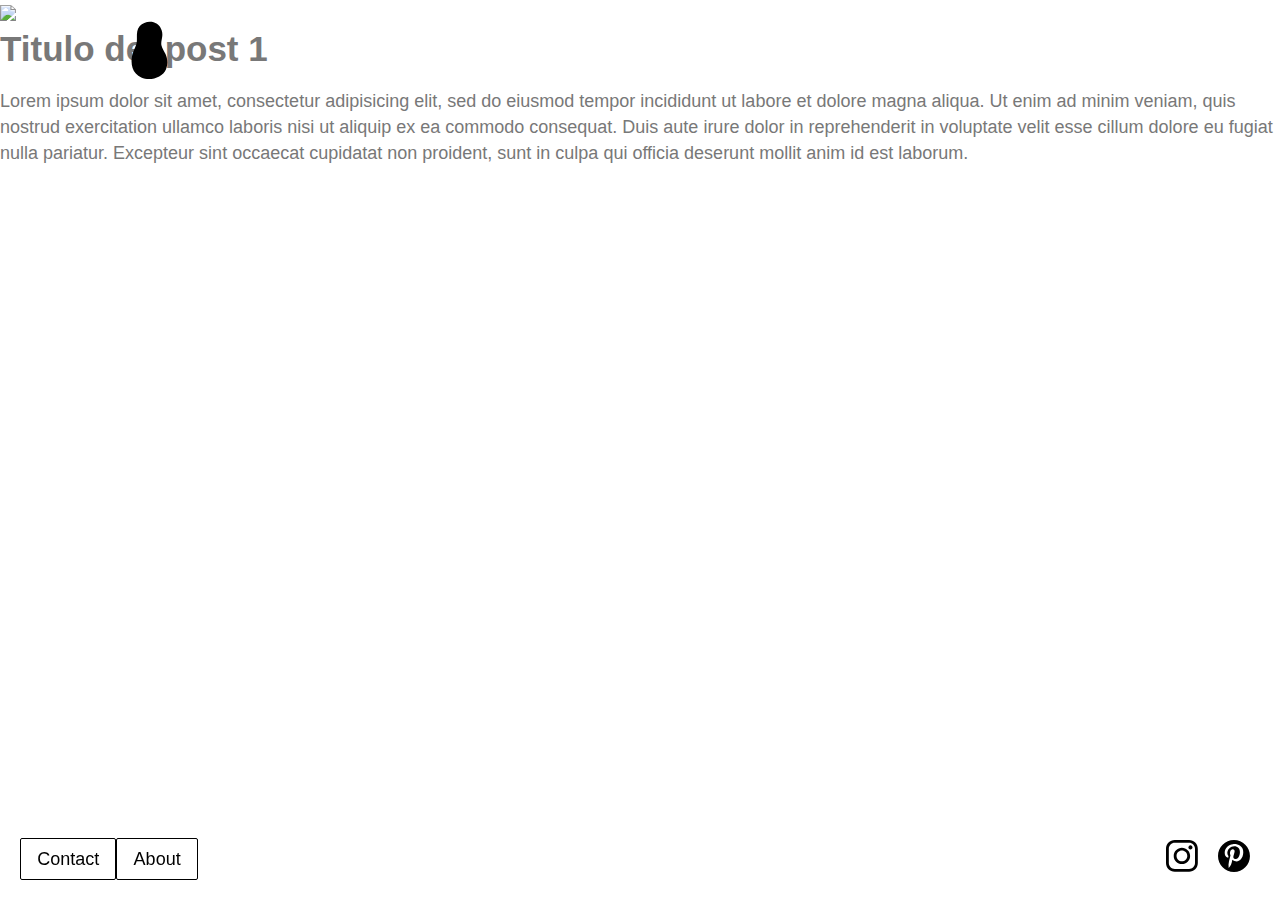
==== commit eca3817d: "snipcart added" ====
--- a/post-1.html
+++ b/post-1.html
@@ -3,6 +3,7 @@
   <head>
     <title>nituniyo</title>
     <link rel="stylesheet" href="bower_components/aos/dist/aos.css" type="text/css">
+    <link rel="stylesheet" href="https://cdn.snipcart.com/themes/2.0/base/snipcart.min.css" type="text/css">
     <link rel="stylesheet" href="css/Main.css" type="text/css">
     <meta charset="utf-8">
     <meta http-equiv="X-UA-Compatible" content="IE=edge, chrome=1">
@@ -65,6 +66,7 @@
       </div>
       <div class="scrollToTop" onclick="scrolltop();"></div>
     </footer>
+    <script src="https://cdn.snipcart.com/scripts/2.0/snipcart.js" id="snipcart" data-api-key="YjE5ODJiMDctY2FiMy00NTY2LWI2NzEtYTFlZTViMjBjZGI2NjM2MDk4MDMyMzY5MDgxOTI2"></script>
     <script src="https://cdn.rawgit.com/michalsnik/aos/2.0.4/dist/aos.js"></script>
     <script src="https://code.jquery.com/jquery-3.2.1.js" integrity="sha256-DZAnKJ/6XZ9si04Hgrsxu/8s717jcIzLy3oi35EouyE=" crossorigin="anonymous"></script>
   </body>
--- a/css/Main.css
+++ b/css/Main.css
@@ -1,2 +1,2 @@
-@import url("https://fonts.googleapis.com/css?family=Six+Caps");html{box-sizing:border-box}*,:after,:before{box-sizing:inherit}article,aside,details,figcaption,figure,footer,header,hgroup,main,nav,section,summary{display:block}audio,canvas,progress,video{display:inline-block}[hidden]{display:none}html{-webkit-text-size-adjust:100%;-ms-text-size-adjust:100%;overflow-y:scroll}button,input,select,textarea{font-size:100%;margin:0;vertical-align:baseline}optgroup{font-weight:bold}button,input{line-height:normal}button,select{text-transform:none}button,html input[type=button],input[type=reset],input[type=submit]{-webkit-appearance:button;cursor:pointer}button[disabled],html input[disabled]{cursor:default}input[type=checkbox],input[type=radio]{box-sizing:border-box;padding:0}input[type=search]{-webkit-appearance:textfield;box-sizing:content-box}input[type=search]::-webkit-search-cancel-button,input[type=search]::-webkit-search-decoration{-webkit-appearance:none}button::-moz-focus-inner,input::-moz-focus-inner{border:0;padding:0}@-webkit-keyframes ScaledUpFadeIn{0%{-webkit-transform:scale(0.4);transform:scale(0.4);opacity:0}to{-webkit-transform:scale(1);transform:scale(1);opacity:1}}@keyframes ScaledUpFadeIn{0%{-webkit-transform:scale(0.4);transform:scale(0.4);opacity:0}to{-webkit-transform:scale(1);transform:scale(1);opacity:1}}.u-aniScaledUpFadeIn{-webkit-animation:ScaledUpFadeIn 0.3s both;animation:ScaledUpFadeIn 0.3s both}@-webkit-keyframes FlyDown{0%{-webkit-transform:translateY(-20px);transform:translateY(-20px);opacity:0}to{-webkit-transform:translateY(0);transform:translateY(0);opacity:1}}@keyframes FlyDown{0%{-webkit-transform:translateY(-20px);transform:translateY(-20px);opacity:0}to{-webkit-transform:translateY(0);transform:translateY(0);opacity:1}}.u-aniFlyDown{-webkit-animation:FlyDown 0.3s both;animation:FlyDown 0.3s both}@-webkit-keyframes FlyUpOut{0%{-webkit-transform:translateY(0);transform:translateY(0);opacity:1}to{-webkit-transform:translateY(-20px);transform:translateY(-20px);opacity:0}}@keyframes FlyUpOut{0%{-webkit-transform:translateY(0);transform:translateY(0);opacity:1}to{-webkit-transform:translateY(-20px);transform:translateY(-20px);opacity:0}}.u-aniFlyUpOut{pointer-events:none;-webkit-animation:FlyUpOut 0.3s both;animation:FlyUpOut 0.3s both}@-webkit-keyframes Pulsate{0%{opacity:1}50%{opacity:0}to{opacity:1}}@keyframes Pulsate{0%{opacity:1}50%{opacity:0}to{opacity:1}}.u-aniPulsate{-webkit-animation:Pulsate 0.3s infinite both;animation:Pulsate 0.3s infinite both}.iconClose{height:26px;stroke:white;stroke-width:3px}@media screen and (max-width:768px){.iconClose{height:36px}}.iconSocial{width:32px;height:32px}.iconLogo{height:60px;fill:rgba(252, 196, 154, 0.5)}.iconLogo--line{height:60px;max-width:230px}.iconArrow{width:60px;height:50px;fill:none;stroke-width:6px}.iconArrow--next{stroke:white}.iconArrow--prev{stroke:gray}.u-isBlock{display:block!important}.u-isHidden{display:none!important;visibility:hidden}.u-isInvisible{visibility:hidden}.u-floatRight{float:right}.u-floatLeft{float:left}.u-cf:after,.u-cf:before,.u-clearfix:after,.u-clearfix:before{content:'';display:table}.u-cf:after,.u-clearfix:after{clear:both}.u-alignCenter{text-align:center}.u-alignRight{text-align:right}.u-alignLeft{text-align:left}.u-tinyText{font-size:0.83333rem}.u-largeText{font-size:1.33333rem}.u-textBreak{word-wrap:break-word;-webkit-hyphens:auto;-ms-hyphens:auto;hyphens:auto}.u-invertText,.u-invertText h1,.u-invertText h2,.u-invertText h3,.u-invertText h4,.u-invertText h5,.u-invertText h6{color:white}.u-resetList{padding-left:0;margin-bottom:0;list-style:none}.u-linkReset{color:currentColor}.u-linkReset:active,.u-linkReset:focus,.u-linkReset:hover{text-decoration:none}p .u-linkReset{padding:0;margin:0}.alert{padding:0.72222em;margin-bottom:1.44444em;border-radius:2px;background-color:black;color:white}.alert :last-child{margin-bottom:0}.alert--success{background-color:#8CD700;color:white}.alert--failure{background-color:#D75200;color:white}html.overflow{overflow:hidden}body{margin:0;font:400 112.5%/1.44444 Arial, Helvetica Neue, Helvetica, sans-serif;text-align:left;color:#787878;background:#fff}.siteWrapper{position:relative;width:80%;max-width:66.66667em;margin-left:auto;margin-right:auto}.btn{display:inline-block;padding:0.8em 1.5em;border:1px solid currentColor;background:0;border-radius:2px;cursor:pointer;font-weight:normal;line-height:1;color:black;vertical-align:top;transition:all 0.3s ease}.btn,.btn:hover{text-decoration:none}.btn:hover{background:black;border-color:black;color:white}.btn--full{display:block;text-align:center;padding-right:0;padding-left:0;width:100%}.btn--invert{color:white}.btn--invert:hover{background:white;border-color:white;color:black}.btn--disabled,.btn[disabled]{color:#787878;pointer-events:none;opacity:0.5}.btn--positive{color:#8CD700}.btn--positive:hover{background:#8CD700;border-color:#8CD700}.btn--negative{color:#D75200}.btn--negative:hover{background:#D75200;border-color:#D75200}.btn--hamenu{margin-right:20px;background-color:rgba(252, 196, 154, 0.5);color:black;text-transform:uppercase;font-size:12px;border:none}.btn--hamenu.active{z-index:100;background-color:#FCC49A}@media screen and (min-width:768px){.btn--hamenu{display:none}}code,kbd,pre,samp{font-family:Menlo, Monaco, Consolas, "Courier New", monospace;font-size:.8em}code{background:#f2f2f2;padding:.3em .5em;border-radius:2px}pre code{padding:0}pre{white-space:pre-wrap;margin:0 0 1.44444em}form{margin:0}fieldset{border:0;margin:0;padding:0}.h,.h1,.h2,.h3,.h4,.h5,.h6,h1,h2,h3,h4,h5,h6{margin-top:0;margin-bottom:.5em;font-weight:700;text-rendering:optimizeLegibility}.h1,h1{font-size:35px;line-height:1.3}@media screen and (max-width:375px){.h1,h1{line-height:1.2}}.h2,h2{font-size:35px;letter-spacing:-.5px;line-height:1.2}@media screen and (max-width:375px){.h2,h2{letter-spacing:-1px;line-height:1}}.h3,h3{font-size:24px;letter-spacing:-.5px;line-height:1.2}.h4,h4{font-size:20px;font-weight:200}.h5,h5{font-size:16px;font-weight:400}.h6,h6{font-size:14px;font-weight:400;text-transform:uppercase}textarea{height:auto;min-height:78px;resize:vertical;overflow:auto;vertical-align:top}input::-webkit-datetime-edit{margin-top:-.17em;margin-bottom:-.17em}input[type=checkbox],input[type=radio]{margin-right:.35em;cursor:pointer}input[type=search]{color:white;background-color:transparent;border:none}.textInput{height:39px;padding:.2em .5em;background:#fff;border:1px solid #e6e6e6;border-radius:2px;box-shadow:inset 0 1px 1px rgba(230, 230, 230, 0.4);font-size:0.77778rem;color:#858585}.textInput--disabled,.textInput[disabled]{opacity:.5;pointer-events:none}.textInput--success{border-color:#8CD700}.textInput--failure{border-color:#D75200}label{display:block;font-weight:400;font-size:0.77778rem}label[for]{cursor:pointer}legend{display:block;width:100%;padding:0;margin-bottom:1.44444em;border-bottom:1px solid #e6e6e6;font-size:1.22222rem}a{color:black;text-decoration:none;background:transparent}a:active,a:hover{outline:0}p a{position:relative;margin:-.33em;padding:.33em}menu,ol,ul{padding:0 0 0 2.22222em;margin:0 0 1.44444em}li>ol,li>ul{margin-bottom:0}dl{margin:0 0 1.44444em}.dl--horizontal:after,.dl--horizontal:before{content:'';display:table}.dl--horizontal:after{clear:both}.dl--horizontal dt{width:19%;float:left;overflow:hidden;clear:left;text-align:right;word-wrap:break-word;-webkit-hyphens:auto;-ms-hyphens:auto;hyphens:auto}.dl--horizontal dd{margin-left:21%}embed,iframe,img,object{max-width:100%;border:0}img{font-style:italic;vertical-align:middle}img[height]{height:auto}figure{margin:0}figcaption{font-size:0.88889rem}audio,iframe,video{margin:0 0 1.44444em}audio{min-width:65%}audio:not([controls]){display:none;height:0}svg:not(:root){overflow:hidden}q{quotes:"\201C" "\201D" "\2018" "\2019"}blockquote{margin:0 0 1.44444em}hr{-moz-box-sizing:content-box;box-sizing:content-box;display:block;height:0;padding:0;margin:2.88889em 0 2.88889em;border:0;border-top:1px solid #e6e6e6}table{max-width:100%;border-collapse:collapse;border-spacing:0}th{text-align:left;vertical-align:bottom}td{vertical-align:top}p{margin:0 0 1.44444em}b,strong{font-weight:700}small{font-size:80%}abbr[title]{border-bottom:1px dotted;cursor:help}mark{padding-left:.2em;padding-right:.2em;background:black;color:white}dfn{font-style:italic}sub,sup{font-size:75%;line-height:0;position:relative;vertical-align:baseline}sup{top:-0.5em}sub{bottom:-0.25em}.btnGroup:after,.btnGroup:before{content:'';display:table}.btnGroup:after{clear:both}.btnGroup__btn{float:left;border-radius:0;border-right:0}.btnGroup__btn:first-child{border-radius:2px 0 0 2px}.btnGroup__btn:last-child{border-radius:0 2px 2px 0;border-right:1px solid}.flag{display:table;width:100%}.flag__image{display:table-cell;vertical-align:middle;padding-right:10px}.flag__image>img{display:block;max-width:none}.flag__image--rev{padding-right:0;padding-left:10px}.flag__body{display:table-cell;vertical-align:middle;width:100%}.flag__body,.flag__body>:last-child{margin-bottom:0}.flexibleEmbed{position:relative;display:block;overflow:hidden}.flexibleEmbed__content{position:absolute;top:0;left:0;width:100%;height:100%}.flexibleEmbed__ratio{display:block;width:100%;padding-bottom:100%}.flexibleEmbed__ratio--16\/9{padding-bottom:56.25%}.flexibleEmbed__ratio--3\/1{padding-bottom:33.333%}.flexibleEmbed__ratio--2\/1{padding-bottom:50%}.flexibleEmbed__ratio--4\/3{padding-bottom:75%}.form{margin-bottom:1.44444rem}.form__item{margin-bottom:0.72222rem}.form--inline .form__item,.form--inline button,.form--inline input,.form--inline label,.form--inline select,.form--inline textarea{display:inline-block;margin-bottom:0;vertical-align:middle}.form--inline .form__item{margin-right:1em}.form--inline label{margin-right:.3em}.g,.grid{margin-left:-10px;margin-right:-10px}.g:after,.g:before,.grid:after,.grid:before{content:'';display:table}.g:after,.grid:after{clear:both}.gi,.grid__item{float:left;padding-left:10px;padding-right:10px}.media{display:block}.media:after,.media:before{content:'';display:table}.media:after{clear:both}.media__img{float:left;margin-right:1.44444em}.media__img>img{display:block}.media__img--rev{float:right;margin-left:1.44444em;margin-right:0}.media__img--compact{margin-right:0.72222em}.media__img--compact.media__img--rev{margin-left:0.72222em;margin-right:0}.media__body{overflow:hidden;display:block}.media__body,.media__body>:last-child{margin-bottom:0}.nav{padding-left:0;margin-bottom:0;list-style:none}.nav>li{display:inline-block}.nav>li>a{display:block;color:currentColor}.nav>li>a:active,.nav>li>a:focus,.nav>li>a:hover{text-decoration:none}p .nav>li>a{padding:0;margin:0}.nav--stacked>li{display:list-item}.nav--fit{display:table;width:100%}.nav--fit>li{display:table-cell}.scrollToTop{display:none;width:50px;height:50px;position:fixed;right:20px;bottom:120px;border-radius:50%;z-index:1000;background-color:rgba(252, 196, 154, 0.7);transition-property:opacity;transition-duration:2s;transition-timing-function:linear}.scrollToTop.active{transition-property:opacity;transition-duration:2s;transition-timing-function:linear;display:block}.siteHeader{position:fixed;width:100%;text-align:center;color:white;z-index:100}.siteBrand{margin-top:20px}.siteBrand__logo{height:100%;display:-webkit-flex;display:-ms-flexbox;display:flex;-webkit-align-items:center;-ms-flex-align:center;align-items:center}@media screen and (max-width:768px){.siteBrand__logo{width:90px;padding-left:20px}}.siteBrand h1{display:none}.siteFooter--credits{display:-webkit-flex;display:-ms-flexbox;display:flex;-webkit-flex-wrap:wrap;-ms-flex-wrap:wrap;flex-wrap:wrap;-webkit-align-items:center;-ms-flex-align:center;align-items:center;-webkit-justify-content:space-around;-ms-flex-pack:distribute;justify-content:space-around;height:80px;color:white;background-color:#777;min-height:50vh}@media screen and (max-width:375px){.siteFooter--credits{font-size:0.8em}}@media screen and (max-width:768px){.siteFooter--credits{padding-left:20px;padding-right:20px}}.siteFooter a,.siteFooter a:visited{color:#888}.Cover{width:100%;height:100vh;background-image:url("../assets/images/cover-375.jpg");background-repeat:no-repeat;color:white;display:-webkit-flex;display:-ms-flexbox;display:flex;-webkit-flex-wrap:wrap;-ms-flex-wrap:wrap;flex-wrap:wrap;position:relative}@media screen and (min-width:385px){.Cover{padding-top:0;-webkit-align-items:center;-ms-flex-align:center;align-items:center;-webkit-justify-content:center;-ms-flex-pack:center;justify-content:center;background-image:url("../assets/images/cover-1024.jpg")}}@media screen and (min-width:768px){.Cover{background-position:0}}@media screen and (min-width:1023px){.Cover{background-image:url("../assets/images/cover-1024.jpg")}}.CoverFeatures{letter-spacing:-2px;-webkit-align-self:center;-ms-flex-item-align:center;-ms-grid-row-align:center;align-self:center;position:relative;width:100%;height:400px}@media screen and (min-width:385px){.CoverFeatures{height:250px}}.CoverFeatures--item{display:-webkit-flex;display:-ms-flexbox;display:flex;-webkit-flex-wrap:wrap;-ms-flex-wrap:wrap;flex-wrap:wrap;-webkit-justify-content:center;-ms-flex-pack:center;justify-content:center;-webkit-align-items:center;-ms-flex-align:center;align-items:center;position:absolute;text-align:center;left:0;right:0}.CoverFeatures--item h3{font-size:2em;color:black}.siteNavigation{position:fixed;bottom:40px;left:40px;display:-webkit-flex;display:-ms-flexbox;display:flex;-webkit-justify-content:space-around;-ms-flex-pack:distribute;justify-content:space-around;-webkit-align-items:center;-ms-flex-align:center;align-items:center}.siteNavigation .active{border-bottom:5px solid #8B8279}@media screen and (max-width:375px){.siteNavigation{-webkit-order:2;-ms-flex-order:2;order:2}}.siteNavigation ul{display:-webkit-flex;display:-ms-flexbox;display:flex;list-style:none;margin-bottom:0;padding-left:0}@media screen and (max-width:768px){.siteNavigation ul{display:none}.siteNavigation ul.overlayMenu{height:50vh;width:70%;display:-webkit-flex;display:-ms-flexbox;display:flex;-webkit-flex-wrap:wrap;-ms-flex-wrap:wrap;flex-wrap:wrap;-webkit-flex-direction:column;-ms-flex-direction:column;flex-direction:column;-webkit-justify-content:center;-ms-flex-pack:center;justify-content:center;background-color:#8B8279;position:fixed;right:0;top:0;font-size:200%}.siteNavigation ul.overlayMenu a{color:#FCC49A}}.siteNavigation a{color:black;padding:10px;height:100%;border-bottom:5px solid transparent}.siteNavigation a.active,.siteNavigation a:active,.siteNavigation a:focus,.siteNavigation a:hover{border-bottom-color:#444}@media screen and (max-width:375px){.siteNavigation a{color:black}}.Post{margin-top:80px;display:-webkit-flex;display:-ms-flexbox;display:flex;-webkit-flex-wrap:wrap;-ms-flex-wrap:wrap;flex-wrap:wrap}.Post__title{text-align:center;-webkit-flex:1 100%;-ms-flex:1 100%;flex:1 100%;font-weight:bold}.PostNav{padding-top:80px;padding-bottom:40px;-webkit-flex:1 100%;-ms-flex:1 100%;flex:1 100%;text-align:center}@media screen and (max-width:768px){.PostNav{padding-top:0}}.PostHeader{width:100%;display:-webkit-flex;display:-ms-flexbox;display:flex;-webkit-flex-wrap:wrap;-ms-flex-wrap:wrap;flex-wrap:wrap;-webkit-align-items:center;-ms-flex-align:center;align-items:center;-webkit-justify-content:space-around;-ms-flex-pack:distribute;justify-content:space-around;background-color:#777;padding-top:40px}@media screen and (max-width:375px){.PostHeader{padding-top:60px}}.PostHeader__side{text-align:center;max-width:375px;-webkit-flex:1 50%;-ms-flex:1 50%;flex:1 50%;padding:40px;color:white}@media screen and (max-width:375px){.PostHeader__side{margin-left:20px;margin-right:20px}}@media screen and (max-width:768px){.PostHeader__side{max-width:550px;padding:0}}@media screen and (min-width:1024px){.PostHeader__side{max-width:700px;padding-top:0;padding-bottom:10px}}.PostContent{width:100%;display:-webkit-flex;display:-ms-flexbox;display:flex;-webkit-flex-wrap:wrap;-ms-flex-wrap:wrap;flex-wrap:wrap;-webkit-justify-content:center;-ms-flex-pack:center;justify-content:center;background-color:#F6F5F5;padding-bottom:40px;padding-top:80px}@media screen and (max-width:768px){.PostContent{padding-top:20px;padding-left:20px;padding-right:20px;padding-bottom:0}}.PostContent__title{max-width:700px;-webkit-flex:1 100%;-ms-flex:1 100%;flex:1 100%}@media screen and (max-width:768px){.PostContent__title{text-align:center}}.PostContent figure{margin-top:40px;margin-bottom:80px}@media screen and (max-width:768px){.PostContent figure{margin-top:0;margin-bottom:20px}}.PostContent p{max-width:700px}.Posts{display:-webkit-flex;display:-ms-flexbox;display:flex;-webkit-flex-wrap:wrap;-ms-flex-wrap:wrap;flex-wrap:wrap;-webkit-justify-content:space-around;-ms-flex-pack:distribute;justify-content:space-around;padding-top:40px;padding-bottom:40px}.Posts__title{text-align:center;-webkit-flex:1 100%;-ms-flex:1 100%;flex:1 100%}@media screen and (min-width:600px){.Posts__item{-webkit-flex:0 47%;-ms-flex:0 47%;flex:0 47%}}.Posts__item figure{background-color:#F6F5F5;margin-bottom:20px}@media screen and (min-width:600px){.Posts__item figure{display:-webkit-flex;display:-ms-flexbox;display:flex;-webkit-flex-wrap:wrap;-ms-flex-wrap:wrap;flex-wrap:wrap;-webkit-align-items:center;-ms-flex-align:center;align-items:center}}.Posts__item figcaption{-webkit-flex:1 200px;-ms-flex:1 200px;flex:1 200px;padding-top:20px;padding-right:20px;padding-left:20px}.Posts__item figcaption h3{font-size:18px;font-weight:bold;margin-bottom:5px}.Product{width:100%;padding-top:80px}@media screen and (max-width:375px){.Product{padding-top:120px}.Product header img{padding-top:80px}}.ProductSection{background-color:white;padding-bottom:200px;color:black}.ProductNav{margin-left:40px;width:150px}.ProductList{padding-top:40px;background-color:#777;display:-webkit-flex;display:-ms-flexbox;display:flex;-webkit-flex-wrap:wrap;-ms-flex-wrap:wrap;flex-wrap:wrap;-webkit-justify-content:space-around;-ms-flex-pack:distribute;justify-content:space-around}.ProductList__title{-webkit-flex:1 100%;-ms-flex:1 100%;flex:1 100%;padding-bottom:40px;text-align:center}.ProductList__item{-webkit-flex:1 275px;-ms-flex:1 275px;flex:1 275px;margin-left:40px;margin-right:40px;margin-bottom:40px}@media screen and (min-width:600px){.ProductList__item{margin-left:0;margin-right:0;-webkit-flex:0 45%;-ms-flex:0 45%;flex:0 45%}}.ProductListDetails{background-color:white}.ProductDetail{margin-top:20px;background-color:#F6F5F5;padding:20px;text-align:center;color:#777}.ProductDetail--title{letter-spacing:-.5px;font-size:1.3em}.ProductDetail ul{list-style:none;padding-left:0}.ProductDetail li{display:-webkit-inline-flex;display:-ms-inline-flexbox;display:inline-flex}.Product h2{text-align:center}.Products{width:100%;padding-top:80px}@media screen and (max-width:375px){.Products{padding-top:120px}}.ProductsNav{margin-left:30px;width:150px}.ProductsHeader{max-height:750px;overflow:hidden}.ProductsBreadcrumb{display:-webkit-flex;display:-ms-flexbox;display:flex;-webkit-justify-content:center;-ms-flex-pack:center;justify-content:center;-webkit-align-items:center;-ms-flex-align:center;align-items:center;width:100%;position:fixed;height:120px;color:white;background-color:#777;font-size:90%}@media screen and (max-width:768px){.ProductsBreadcrumb{height:80px}}@media screen and (max-width:375px){.ProductsBreadcrumb{padding-top:10px;font-size:1.7em}.ProductsBreadcrumb .BreadcrumbItem{display:none}}@media screen and (min-width:375px){.ProductsBreadcrumb h1{margin-left:40px}}.ProductsBreadcrumb a{color:#ccc}.ProductsList{padding-top:120px;background-color:#777;display:-webkit-flex;display:-ms-flexbox;display:flex;-webkit-flex-wrap:wrap;-ms-flex-wrap:wrap;flex-wrap:wrap;-webkit-justify-content:space-between;-ms-flex-pack:justify;justify-content:space-between}@media screen and (max-width:768px){.ProductsList{padding-top:80px}}.ProductsList__item{-webkit-flex:1 275px;-ms-flex:1 275px;flex:1 275px;margin-left:40px;margin-right:40px;margin-bottom:80px}@media screen and (max-width:375px){.ProductsList__item{-webkit-flex:1 275px;-ms-flex:1 275px;flex:1 275px;margin-left:20px;margin-right:20px;margin-bottom:20px}}.ProductsListDetails{margin-top:80px;background-color:white}.ProductsDetails{background-color:#444;padding:20px;text-align:center;color:#ccc}.ProductsDetails ul{list-style:none}.ProductsDetails li{display:-webkit-inline-flex;display:-ms-inline-flexbox;display:inline-flex}.Products h2{text-align:center}.Video{display:-webkit-flex;display:-ms-flexbox;display:flex;-webkit-flex-wrap:wrap;-ms-flex-wrap:wrap;flex-wrap:wrap;-webkit-align-items:flex-end;-ms-flex-align:end;align-items:flex-end;-webkit-justify-content:center;-ms-flex-pack:center;justify-content:center;background-color:#F6F5F5;height:500px;background-image:url("../assets/images/logo-line.svg");background-position:bottom left;background-repeat:no-repeat;background-size:40%;background-attachment:fixed}.Video__title{text-align:center;-webkit-flex:1 100%;-ms-flex:1 100%;flex:1 100%;margin-bottom:0}.Video iframe{margin-bottom:0}.Video p{display:none}.Social{position:fixed;bottom:20px;right:20px;display:-webkit-flex;display:-ms-flexbox;display:flex;list-style:none}.SocialItem{margin-left:10px;margin-right:10px}.Contact{width:100%;display:-webkit-flex;display:-ms-flexbox;display:flex;-webkit-flex-wrap:wrap;-ms-flex-wrap:wrap;flex-wrap:wrap;-webkit-justify-content:center;-ms-flex-pack:center;justify-content:center;margin-top:120px}@media screen and (min-width:666px){.Contact{margin-top:80px}}.Contact--form{display:none;opacity:0;background-color:rgba(139, 130, 121, 0.9);z-index:100;position:fixed;left:0;bottom:0;width:100%;height:100vh;-webkit-flex-direction:column;-ms-flex-direction:column;flex-direction:column;-webkit-align-items:center;-ms-flex-align:center;align-items:center;-webkit-justify-content:center;-ms-flex-pack:center;justify-content:center;padding:40px}.Contact--form.active{display:-webkit-flex;display:-ms-flexbox;display:flex;opacity:1}.ContactHeader{width:100%;color:white;text-align:center;display:-webkit-flex;display:-ms-flexbox;display:flex;-webkit-flex-wrap:wrap;-ms-flex-wrap:wrap;flex-wrap:wrap;-webkit-justify-content:center;-ms-flex-pack:center;justify-content:center;-webkit-align-items:center;-ms-flex-align:center;align-items:center;-webkit-align-content:center;-ms-flex-line-pack:center;align-content:center;background-color:#444;padding-top:20px;padding-bottom:20px}@media screen and (min-width:768px){.ContactHeader{padding-top:40px;padding-bottom:40px}.ContactHeader div{display:-webkit-flex;display:-ms-flexbox;display:flex;-webkit-justify-content:space-around;-ms-flex-pack:distribute;justify-content:space-around;-webkit-align-items:center;-ms-flex-align:center;align-items:center}.ContactHeader h2{margin-bottom:0}}.ContactHeader h1{width:100%;-webkit-flex:1 100%;-ms-flex:1 100%;flex:1 100%}.ContactHeader h1,.ContactHeader h2{font-size:inherit}.ContactHeader h2{font-weight:normal;margin-right:20px}.ContactMapa{-webkit-order:2;-ms-flex-order:2;order:2}@media screen and (min-width:768px){.ContactMapa{width:50%;-webkit-flex:1 50%;-ms-flex:1 50%;flex:1 50%}}.ContactMapa figcaption{text-align:center;padding-top:10px;padding-bottom:10px}@media screen and (min-width:768px){.ContactMapa figcaption{padding-top:26.66667px;width:200px;margin-left:30%}}.ContactMapa img{width:100%}.ContactLocalizacion{position:relative;-webkit-flex:1 50%;-ms-flex:1 50%;flex:1 50%;height:200px;background-image:url("../assets/images/localizacion.jpg");background-repeat:no-repeat;background-size:100%;background-position:center}@media screen and (min-width:375px){.ContactLocalizacion{background-size:cover}}@media screen and (min-width:768px){.ContactLocalizacion{height:460px;-webkit-order:1;-ms-flex-order:1;order:1;width:50%;-webkit-flex:0 50%;-ms-flex:0 50%;flex:0 50%}}.ContactLocalizacion h3{text-align:center;padding-left:10px;padding-right:10px;background-color:rgba(246, 245, 245, 0.75);line-height:60px;z-index:1}@media screen and (min-width:768px){.ContactLocalizacion h3{position:absolute;width:220px;left:78%;top:0;margin-bottom:0;border-bottom-right-radius:30px;border-bottom-left-radius:30px;border-top-radius:0;line-height:75px;background-color:#F6F5F5}}.ContactDownloads{display:-webkit-flex;display:-ms-flexbox;display:flex;-webkit-flex-wrap:wrap;-ms-flex-wrap:wrap;flex-wrap:wrap;-webkit-justify-content:center;-ms-flex-pack:center;justify-content:center;-webkit-align-items:center;-ms-flex-align:center;align-items:center;-webkit-align-content:center;-ms-flex-line-pack:center;align-content:center;-webkit-order:4;-ms-flex-order:4;order:4;-webkit-flex:1 50%;-ms-flex:1 50%;flex:1 50%;padding-top:37px;padding-bottom:40px}.ContactDownloads h3{text-align:center;padding-bottom:10px;-webkit-flex:1 100%;-ms-flex:1 100%;flex:1 100%}.ContactDepartments{display:-webkit-flex;display:-ms-flexbox;display:flex;-webkit-flex-wrap:wrap;-ms-flex-wrap:wrap;flex-wrap:wrap;-webkit-justify-content:center;-ms-flex-pack:center;justify-content:center;list-style:none;padding-left:0;-webkit-order:3;-ms-flex-order:3;order:3;padding:20px;margin-bottom:0;background-color:#F6F5F5}.ContactDepartmentsItem{width:100%;min-height:120px;display:-webkit-flex;display:-ms-flexbox;display:flex;-webkit-flex-wrap:wrap;-ms-flex-wrap:wrap;flex-wrap:wrap;text-align:center;-webkit-justify-content:space-around;-ms-flex-pack:distribute;justify-content:space-around;-webkit-align-items:center;-ms-flex-align:center;align-items:center;-webkit-align-content:center;-ms-flex-line-pack:center;align-content:center;border-bottom:1px solid rgba(68, 68, 68, 0.15)}.ContactDepartmentsItem:last-child{border-bottom:none}.ContactDepartmentsItem p{margin-bottom:0}.ContactDepartmentsItem h4{-webkit-flex:1 100%;-ms-flex:1 100%;flex:1 100%}@media screen and (min-width:768px){.ContactDepartmentsItem{-webkit-flex:1 50%;-ms-flex:1 50%;flex:1 50%;padding:40px}}.About{display:none;opacity:0;background-color:rgba(139, 130, 121, 0.9);z-index:100;position:fixed;left:0;bottom:0;width:100%;height:100vh;-webkit-flex-direction:column;-ms-flex-direction:column;flex-direction:column;-webkit-align-items:center;-ms-flex-align:center;align-items:center;-webkit-justify-content:center;-ms-flex-pack:center;justify-content:center;padding:40px}.About.active{display:-webkit-flex;display:-ms-flexbox;display:flex;opacity:1}.AboutHeader{width:100%;color:white;text-align:center;display:-webkit-flex;display:-ms-flexbox;display:flex;-webkit-flex-wrap:wrap;-ms-flex-wrap:wrap;flex-wrap:wrap;-webkit-justify-content:center;-ms-flex-pack:center;justify-content:center;-webkit-align-items:center;-ms-flex-align:center;align-items:center;-webkit-align-content:center;-ms-flex-line-pack:center;align-content:center;background-color:#444;padding-top:20px;padding-bottom:20px}@media screen and (min-width:768px){.AboutHeader{padding-top:40px;padding-bottom:40px}.AboutHeader div{display:-webkit-flex;display:-ms-flexbox;display:flex;-webkit-justify-content:space-around;-ms-flex-pack:distribute;justify-content:space-around;-webkit-align-items:center;-ms-flex-align:center;align-items:center}.AboutHeader h2{margin-bottom:0}}.AboutHeader h1{width:100%;-webkit-flex:1 100%;-ms-flex:1 100%;flex:1 100%}.AboutHeader h1,.AboutHeader h2{font-size:inherit}.AboutHeader h2{font-weight:normal;margin-right:20px}.Languages{color:white;background-color:transparent;border:none;margin-right:40px;font-size:.8em}@media screen and (max-width:768px){.Languages{margin-right:20px}}@media screen and (max-width:375px){.Languages{-webkit-order:3;-ms-flex-order:3;order:3}}.Searchform{display:-webkit-flex;display:-ms-flexbox;display:flex;-webkit-align-content:center;-ms-flex-line-pack:center;align-content:center}@media screen and (max-width:375px){.Searchform{-webkit-order:1;-ms-flex-order:1;order:1}}.Searchform input{width:100px;text-align:right}@media print{*{background:transparent!important;color:black!important;box-shadow:none!important;text-shadow:none!important}@page{margin:0.5cm}blockquote,pre{border:1px solid #999;page-break-inside:avoid}thead{display:table-header-group}img,tr{page-break-inside:avoid}h2,h3,p{orphans:3;widows:3}h2,h3{page-break-after:avoid}a,a:visited{text-decoration:underline}abbr[title]:after{content:" (" attr(title) ")"}.print-hidden{display:none}}
+@import url("https://fonts.googleapis.com/css?family=Six+Caps");html{box-sizing:border-box}*,:after,:before{box-sizing:inherit}article,aside,details,figcaption,figure,footer,header,hgroup,main,nav,section,summary{display:block}audio,canvas,progress,video{display:inline-block}[hidden]{display:none}html{-webkit-text-size-adjust:100%;-ms-text-size-adjust:100%;overflow-y:scroll}button,input,select,textarea{font-size:100%;margin:0;vertical-align:baseline}optgroup{font-weight:bold}button,input{line-height:normal}button,select{text-transform:none}button,html input[type=button],input[type=reset],input[type=submit]{-webkit-appearance:button;cursor:pointer}button[disabled],html input[disabled]{cursor:default}input[type=checkbox],input[type=radio]{box-sizing:border-box;padding:0}input[type=search]{-webkit-appearance:textfield;box-sizing:content-box}input[type=search]::-webkit-search-cancel-button,input[type=search]::-webkit-search-decoration{-webkit-appearance:none}button::-moz-focus-inner,input::-moz-focus-inner{border:0;padding:0}@-webkit-keyframes ScaledUpFadeIn{0%{-webkit-transform:scale(0.4);transform:scale(0.4);opacity:0}to{-webkit-transform:scale(1);transform:scale(1);opacity:1}}@keyframes ScaledUpFadeIn{0%{-webkit-transform:scale(0.4);transform:scale(0.4);opacity:0}to{-webkit-transform:scale(1);transform:scale(1);opacity:1}}.u-aniScaledUpFadeIn{-webkit-animation:ScaledUpFadeIn 0.3s both;animation:ScaledUpFadeIn 0.3s both}@-webkit-keyframes FlyDown{0%{-webkit-transform:translateY(-20px);transform:translateY(-20px);opacity:0}to{-webkit-transform:translateY(0);transform:translateY(0);opacity:1}}@keyframes FlyDown{0%{-webkit-transform:translateY(-20px);transform:translateY(-20px);opacity:0}to{-webkit-transform:translateY(0);transform:translateY(0);opacity:1}}.u-aniFlyDown{-webkit-animation:FlyDown 0.3s both;animation:FlyDown 0.3s both}@-webkit-keyframes FlyUpOut{0%{-webkit-transform:translateY(0);transform:translateY(0);opacity:1}to{-webkit-transform:translateY(-20px);transform:translateY(-20px);opacity:0}}@keyframes FlyUpOut{0%{-webkit-transform:translateY(0);transform:translateY(0);opacity:1}to{-webkit-transform:translateY(-20px);transform:translateY(-20px);opacity:0}}.u-aniFlyUpOut{pointer-events:none;-webkit-animation:FlyUpOut 0.3s both;animation:FlyUpOut 0.3s both}@-webkit-keyframes Pulsate{0%{opacity:1}50%{opacity:0}to{opacity:1}}@keyframes Pulsate{0%{opacity:1}50%{opacity:0}to{opacity:1}}.u-aniPulsate{-webkit-animation:Pulsate 0.3s infinite both;animation:Pulsate 0.3s infinite both}.iconClose{height:26px;stroke:black;stroke-width:1px}@media screen and (max-width:768px){.iconClose{height:36px}}.iconSocial{width:32px;height:32px}.iconLogo{height:60px;fill:rgba(252, 196, 154, 0.5)}.iconLogo--line{height:60px;max-width:230px}.iconArrow{width:60px;height:50px;fill:none;stroke-width:6px}.iconArrow--next{stroke:white}.iconArrow--prev{stroke:gray}.u-isBlock{display:block!important}.u-isHidden{display:none!important;visibility:hidden}.u-isInvisible{visibility:hidden}.u-floatRight{float:right}.u-floatLeft{float:left}.u-cf:after,.u-cf:before,.u-clearfix:after,.u-clearfix:before{content:'';display:table}.u-cf:after,.u-clearfix:after{clear:both}.u-alignCenter{text-align:center}.u-alignRight{text-align:right}.u-alignLeft{text-align:left}.u-tinyText{font-size:0.83333rem}.u-largeText{font-size:1.33333rem}.u-textBreak{word-wrap:break-word;-webkit-hyphens:auto;-ms-hyphens:auto;hyphens:auto}.u-invertText,.u-invertText h1,.u-invertText h2,.u-invertText h3,.u-invertText h4,.u-invertText h5,.u-invertText h6{color:white}.u-resetList{padding-left:0;margin-bottom:0;list-style:none}.u-linkReset{color:currentColor}.u-linkReset:active,.u-linkReset:focus,.u-linkReset:hover{text-decoration:none}p .u-linkReset{padding:0;margin:0}.alert{padding:0.72222em;margin-bottom:1.44444em;border-radius:2px;background-color:black;color:white}.alert :last-child{margin-bottom:0}.alert--success{background-color:#8CD700;color:white}.alert--failure{background-color:#D75200;color:white}html.overflow{overflow:hidden}body{margin:0;font:400 112.5%/1.44444 Arial, Helvetica Neue, Helvetica, sans-serif;text-align:left;color:#787878;background:#fff}.siteWrapper{position:relative;width:80%;max-width:66.66667em;margin-left:auto;margin-right:auto}.btn{display:inline-block;padding:0.6em .9em;border:1px solid currentColor;background:0;border-radius:2px;cursor:pointer;font-weight:normal;line-height:1;color:black;vertical-align:top;transition:all 0.3s ease}.btn,.btn:hover{text-decoration:none}.btn:hover{background:black;border-color:black;color:white}.btn--full{display:block;text-align:center;padding-right:0;padding-left:0;width:100%}.btn--invert{color:white}.btn--invert:hover{background:white;border-color:white;color:black}.btn--disabled,.btn[disabled]{color:#787878;pointer-events:none;opacity:0.5}.btn--positive{color:#8CD700}.btn--positive:hover{background:#8CD700;border-color:#8CD700}.btn--negative{color:#D75200}.btn--negative:hover{background:#D75200;border-color:#D75200}.btn--hamenu{margin-right:20px;background-color:rgba(252, 196, 154, 0.5);color:black;text-transform:uppercase;font-size:12px;border:none}.btn--hamenu.active{z-index:100;background-color:#FCC49A}@media screen and (min-width:768px){.btn--hamenu{display:none}}code,kbd,pre,samp{font-family:Menlo, Monaco, Consolas, "Courier New", monospace;font-size:.8em}code{background:#f2f2f2;padding:.3em .5em;border-radius:2px}pre code{padding:0}pre{white-space:pre-wrap;margin:0 0 1.44444em}form{margin:0}fieldset{border:0;margin:0;padding:0}.h,.h1,.h2,.h3,.h4,.h5,.h6,h1,h2,h3,h4,h5,h6{margin-top:0;margin-bottom:.5em;font-weight:700;text-rendering:optimizeLegibility}.h1,h1{font-size:35px;line-height:1.3}@media screen and (max-width:375px){.h1,h1{line-height:1.2}}.h2,h2{font-size:35px;letter-spacing:-.5px;line-height:1.2}@media screen and (max-width:375px){.h2,h2{letter-spacing:-1px;line-height:1}}.h3,h3{font-size:24px;letter-spacing:-.5px;line-height:1.2}.h4,h4{font-size:20px;font-weight:200}.h5,h5{font-size:16px;font-weight:400}.h6,h6{font-size:14px;font-weight:400;text-transform:uppercase}textarea{height:auto;min-height:78px;resize:vertical;overflow:auto;vertical-align:top}input::-webkit-datetime-edit{margin-top:-.17em;margin-bottom:-.17em}input[type=checkbox],input[type=radio]{margin-right:.35em;cursor:pointer}input[type=search]{color:white;background-color:transparent;border:none}.textInput{height:39px;padding:.2em .5em;background:#fff;border:1px solid #e6e6e6;border-radius:2px;box-shadow:inset 0 1px 1px rgba(230, 230, 230, 0.4);font-size:0.77778rem;color:#858585}.textInput--disabled,.textInput[disabled]{opacity:.5;pointer-events:none}.textInput--success{border-color:#8CD700}.textInput--failure{border-color:#D75200}label{display:block;font-weight:400;font-size:0.77778rem}label[for]{cursor:pointer}legend{display:block;width:100%;padding:0;margin-bottom:1.44444em;border-bottom:1px solid #e6e6e6;font-size:1.22222rem}a{color:black;text-decoration:none;background:transparent}a:active,a:hover{outline:0}p a{position:relative;margin:-.33em;padding:.33em}menu,ol,ul{padding:0 0 0 2.22222em;margin:0 0 1.44444em}li>ol,li>ul{margin-bottom:0}dl{margin:0 0 1.44444em}.dl--horizontal:after,.dl--horizontal:before{content:'';display:table}.dl--horizontal:after{clear:both}.dl--horizontal dt{width:19%;float:left;overflow:hidden;clear:left;text-align:right;word-wrap:break-word;-webkit-hyphens:auto;-ms-hyphens:auto;hyphens:auto}.dl--horizontal dd{margin-left:21%}embed,iframe,img,object{max-width:100%;border:0}img{font-style:italic;vertical-align:middle}img[height]{height:auto}figure{margin:0}figcaption{font-size:0.88889rem}audio,iframe,video{margin:0 0 1.44444em}audio{min-width:65%}audio:not([controls]){display:none;height:0}svg:not(:root){overflow:hidden}q{quotes:"\201C" "\201D" "\2018" "\2019"}blockquote{margin:0 0 1.44444em}hr{-moz-box-sizing:content-box;box-sizing:content-box;display:block;height:0;padding:0;margin:2.88889em 0 2.88889em;border:0;border-top:1px solid #e6e6e6}table{max-width:100%;border-collapse:collapse;border-spacing:0}th{text-align:left;vertical-align:bottom}td{vertical-align:top}p{margin:0 0 1.44444em}b,strong{font-weight:700}small{font-size:80%}abbr[title]{border-bottom:1px dotted;cursor:help}mark{padding-left:.2em;padding-right:.2em;background:black;color:white}dfn{font-style:italic}sub,sup{font-size:75%;line-height:0;position:relative;vertical-align:baseline}sup{top:-0.5em}sub{bottom:-0.25em}.btnGroup:after,.btnGroup:before{content:'';display:table}.btnGroup:after{clear:both}.btnGroup__btn{float:left;border-radius:0;border-right:0}.btnGroup__btn:first-child{border-radius:2px 0 0 2px}.btnGroup__btn:last-child{border-radius:0 2px 2px 0;border-right:1px solid}.flag{display:table;width:100%}.flag__image{display:table-cell;vertical-align:middle;padding-right:10px}.flag__image>img{display:block;max-width:none}.flag__image--rev{padding-right:0;padding-left:10px}.flag__body{display:table-cell;vertical-align:middle;width:100%}.flag__body,.flag__body>:last-child{margin-bottom:0}.flexibleEmbed{position:relative;display:block;overflow:hidden}.flexibleEmbed__content{position:absolute;top:0;left:0;width:100%;height:100%}.flexibleEmbed__ratio{display:block;width:100%;padding-bottom:100%}.flexibleEmbed__ratio--16\/9{padding-bottom:56.25%}.flexibleEmbed__ratio--3\/1{padding-bottom:33.333%}.flexibleEmbed__ratio--2\/1{padding-bottom:50%}.flexibleEmbed__ratio--4\/3{padding-bottom:75%}.form{margin-bottom:1.44444rem}.form__item{margin-bottom:0.72222rem}.form--inline .form__item,.form--inline button,.form--inline input,.form--inline label,.form--inline select,.form--inline textarea{display:inline-block;margin-bottom:0;vertical-align:middle}.form--inline .form__item{margin-right:1em}.form--inline label{margin-right:.3em}.g,.grid{margin-left:-10px;margin-right:-10px}.g:after,.g:before,.grid:after,.grid:before{content:'';display:table}.g:after,.grid:after{clear:both}.gi,.grid__item{float:left;padding-left:10px;padding-right:10px}.media{display:block}.media:after,.media:before{content:'';display:table}.media:after{clear:both}.media__img{float:left;margin-right:1.44444em}.media__img>img{display:block}.media__img--rev{float:right;margin-left:1.44444em;margin-right:0}.media__img--compact{margin-right:0.72222em}.media__img--compact.media__img--rev{margin-left:0.72222em;margin-right:0}.media__body{overflow:hidden;display:block}.media__body,.media__body>:last-child{margin-bottom:0}.nav{padding-left:0;margin-bottom:0;list-style:none}.nav>li{display:inline-block}.nav>li>a{display:block;color:currentColor}.nav>li>a:active,.nav>li>a:focus,.nav>li>a:hover{text-decoration:none}p .nav>li>a{padding:0;margin:0}.nav--stacked>li{display:list-item}.nav--fit{display:table;width:100%}.nav--fit>li{display:table-cell}.scrollToTop{display:none;width:50px;height:50px;position:fixed;right:20px;bottom:120px;border-radius:50%;z-index:1000;background-color:rgba(252, 196, 154, 0.7);transition-property:opacity;transition-duration:2s;transition-timing-function:linear}.scrollToTop.active{transition-property:opacity;transition-duration:2s;transition-timing-function:linear;display:block}.siteHeader{position:fixed;width:100%;text-align:center;color:white;z-index:100}.siteBrand{margin-top:20px}.siteBrand__logo{height:100%;display:-webkit-flex;display:-ms-flexbox;display:flex;-webkit-align-items:center;-ms-flex-align:center;align-items:center}@media screen and (max-width:768px){.siteBrand__logo{width:90px;padding-left:20px}}.siteBrand h1{display:none}.siteFooter--credits{display:-webkit-flex;display:-ms-flexbox;display:flex;-webkit-flex-wrap:wrap;-ms-flex-wrap:wrap;flex-wrap:wrap;-webkit-align-items:center;-ms-flex-align:center;align-items:center;-webkit-justify-content:space-around;-ms-flex-pack:distribute;justify-content:space-around;height:80px;color:white;background-color:#777;min-height:50vh}@media screen and (max-width:375px){.siteFooter--credits{font-size:0.8em}}@media screen and (max-width:768px){.siteFooter--credits{padding-left:20px;padding-right:20px}}.siteFooter a,.siteFooter a:visited{color:#888}.Cover{width:100%;height:100vh;background-image:url("../assets/images/cover-tiny.jpg");background-repeat:no-repeat;background-size:cover;display:-webkit-flex;display:-ms-flexbox;display:flex;-webkit-flex-wrap:wrap;-ms-flex-wrap:wrap;flex-wrap:wrap;position:relative}@media screen and (min-width:376px){.Cover{background-image:url("../assets/images/cover-small.jpg")}}@media screen and (min-width:660px){.Cover{background-image:url("../assets/images/cover-normal.jpg")}}@media screen and (min-width:1023px){.Cover{background-image:url("../assets/images/cover-big.jpg")}}@media screen and (min-width:1480px){.Cover{background-image:url("../assets/images/cover-huge.jpg")}}.CoverFeatures{letter-spacing:-2px;-webkit-align-self:center;-ms-flex-item-align:center;-ms-grid-row-align:center;align-self:center;position:relative;width:100%;height:400px}@media screen and (min-width:385px){.CoverFeatures{height:250px}}.CoverFeatures--item{display:-webkit-flex;display:-ms-flexbox;display:flex;-webkit-flex-wrap:wrap;-ms-flex-wrap:wrap;flex-wrap:wrap;-webkit-justify-content:center;-ms-flex-pack:center;justify-content:center;-webkit-align-items:center;-ms-flex-align:center;align-items:center;position:absolute;text-align:center;left:0;right:0}.CoverFeatures--item h3{font-size:2em;color:black}.siteNavigation{position:fixed;bottom:20px;left:20px;display:-webkit-flex;display:-ms-flexbox;display:flex;-webkit-justify-content:space-around;-ms-flex-pack:distribute;justify-content:space-around;-webkit-align-items:center;-ms-flex-align:center;align-items:center}.siteNavigation .active{border-bottom:5px solid #8B8279}@media screen and (max-width:375px){.siteNavigation{-webkit-order:2;-ms-flex-order:2;order:2}}.siteNavigation ul{display:-webkit-flex;display:-ms-flexbox;display:flex;list-style:none;margin-bottom:0;padding-left:0}@media screen and (max-width:768px){.siteNavigation ul{display:none}}.siteNavigation a{color:black;padding:10px;height:100%;border-bottom:5px solid transparent}.siteNavigation a.active,.siteNavigation a:active,.siteNavigation a:focus,.siteNavigation a:hover{border-bottom-color:#444}@media screen and (max-width:375px){.siteNavigation a{color:black}}.Post{margin-top:80px;display:-webkit-flex;display:-ms-flexbox;display:flex;-webkit-flex-wrap:wrap;-ms-flex-wrap:wrap;flex-wrap:wrap}.Post__title{text-align:center;-webkit-flex:1 100%;-ms-flex:1 100%;flex:1 100%;font-weight:bold}.PostNav{padding-top:80px;padding-bottom:40px;-webkit-flex:1 100%;-ms-flex:1 100%;flex:1 100%;text-align:center}@media screen and (max-width:768px){.PostNav{padding-top:0}}.PostHeader{width:100%;display:-webkit-flex;display:-ms-flexbox;display:flex;-webkit-flex-wrap:wrap;-ms-flex-wrap:wrap;flex-wrap:wrap;-webkit-align-items:center;-ms-flex-align:center;align-items:center;-webkit-justify-content:space-around;-ms-flex-pack:distribute;justify-content:space-around;background-color:#777;padding-top:40px}@media screen and (max-width:375px){.PostHeader{padding-top:60px}}.PostHeader__side{text-align:center;max-width:375px;-webkit-flex:1 50%;-ms-flex:1 50%;flex:1 50%;padding:40px;color:white}@media screen and (max-width:375px){.PostHeader__side{margin-left:20px;margin-right:20px}}@media screen and (max-width:768px){.PostHeader__side{max-width:550px;padding:0}}@media screen and (min-width:1024px){.PostHeader__side{max-width:700px;padding-top:0;padding-bottom:10px}}.PostContent{width:100%;display:-webkit-flex;display:-ms-flexbox;display:flex;-webkit-flex-wrap:wrap;-ms-flex-wrap:wrap;flex-wrap:wrap;-webkit-justify-content:center;-ms-flex-pack:center;justify-content:center;background-color:#F6F5F5;padding-bottom:40px;padding-top:80px}@media screen and (max-width:768px){.PostContent{padding-top:20px;padding-left:20px;padding-right:20px;padding-bottom:0}}.PostContent__title{max-width:700px;-webkit-flex:1 100%;-ms-flex:1 100%;flex:1 100%}@media screen and (max-width:768px){.PostContent__title{text-align:center}}.PostContent figure{margin-top:40px;margin-bottom:80px}@media screen and (max-width:768px){.PostContent figure{margin-top:0;margin-bottom:20px}}.PostContent p{max-width:700px}.Posts{display:-webkit-flex;display:-ms-flexbox;display:flex;-webkit-flex-wrap:wrap;-ms-flex-wrap:wrap;flex-wrap:wrap;-webkit-justify-content:space-around;-ms-flex-pack:distribute;justify-content:space-around;padding-top:40px;padding-bottom:40px}.Posts__title{text-align:center;-webkit-flex:1 100%;-ms-flex:1 100%;flex:1 100%}@media screen and (min-width:600px){.Posts__item{-webkit-flex:0 47%;-ms-flex:0 47%;flex:0 47%}}.Posts__item figure{background-color:#F6F5F5;margin-bottom:20px}@media screen and (min-width:600px){.Posts__item figure{display:-webkit-flex;display:-ms-flexbox;display:flex;-webkit-flex-wrap:wrap;-ms-flex-wrap:wrap;flex-wrap:wrap;-webkit-align-items:center;-ms-flex-align:center;align-items:center}}.Posts__item figcaption{-webkit-flex:1 200px;-ms-flex:1 200px;flex:1 200px;padding-top:20px;padding-right:20px;padding-left:20px}.Posts__item figcaption h3{font-size:18px;font-weight:bold;margin-bottom:5px}.Product{width:100%;padding-top:80px}@media screen and (max-width:375px){.Product{padding-top:120px}.Product header img{padding-top:80px}}.ProductSection{background-color:white;padding-bottom:200px;color:black}.ProductItem img{max-height:75vh}.ProductNav{margin-left:40px;width:150px}.ProductList{padding-top:40px;background-color:#777;display:-webkit-flex;display:-ms-flexbox;display:flex;-webkit-flex-wrap:wrap;-ms-flex-wrap:wrap;flex-wrap:wrap;-webkit-justify-content:space-around;-ms-flex-pack:distribute;justify-content:space-around}.ProductList__title{-webkit-flex:1 100%;-ms-flex:1 100%;flex:1 100%;padding-bottom:40px;text-align:center}.ProductList__item{-webkit-flex:1 275px;-ms-flex:1 275px;flex:1 275px;margin-left:40px;margin-right:40px;margin-bottom:40px}@media screen and (min-width:600px){.ProductList__item{margin-left:0;margin-right:0;-webkit-flex:0 45%;-ms-flex:0 45%;flex:0 45%}}.ProductListDetails{background-color:white}.ProductDetail{margin-top:20px;background-color:#F6F5F5;padding:20px;text-align:center;color:#777}.ProductDetail--title{letter-spacing:-.5px;font-size:1.3em}.ProductDetail ul{list-style:none;padding-left:0}.ProductDetail li{display:-webkit-inline-flex;display:-ms-inline-flexbox;display:inline-flex}.Product h2{text-align:center}.Products{width:100%;padding-top:80px}@media screen and (max-width:375px){.Products{padding-top:120px}}.ProductsNav{margin-left:30px;width:150px}.ProductsHeader{max-height:750px;overflow:hidden}.ProductsBreadcrumb{display:-webkit-flex;display:-ms-flexbox;display:flex;-webkit-justify-content:center;-ms-flex-pack:center;justify-content:center;-webkit-align-items:center;-ms-flex-align:center;align-items:center;width:100%;position:fixed;height:120px;color:white;background-color:#777;font-size:90%}@media screen and (max-width:768px){.ProductsBreadcrumb{height:80px}}@media screen and (max-width:375px){.ProductsBreadcrumb{padding-top:10px;font-size:1.7em}.ProductsBreadcrumb .BreadcrumbItem{display:none}}@media screen and (min-width:375px){.ProductsBreadcrumb h1{margin-left:40px}}.ProductsBreadcrumb a{color:#ccc}.ProductsList{padding-top:120px;background-color:#777;display:-webkit-flex;display:-ms-flexbox;display:flex;-webkit-flex-wrap:wrap;-ms-flex-wrap:wrap;flex-wrap:wrap;-webkit-justify-content:space-between;-ms-flex-pack:justify;justify-content:space-between}@media screen and (max-width:768px){.ProductsList{padding-top:80px}}.ProductsList__item{-webkit-flex:1 275px;-ms-flex:1 275px;flex:1 275px;margin-left:40px;margin-right:40px;margin-bottom:80px}@media screen and (max-width:375px){.ProductsList__item{-webkit-flex:1 275px;-ms-flex:1 275px;flex:1 275px;margin-left:20px;margin-right:20px;margin-bottom:20px}}.ProductsListDetails{margin-top:80px;background-color:white}.ProductsDetails{background-color:#444;padding:20px;text-align:center;color:#ccc}.ProductsDetails ul{list-style:none}.ProductsDetails li{display:-webkit-inline-flex;display:-ms-inline-flexbox;display:inline-flex}.Products h2{text-align:center}.Video{display:-webkit-flex;display:-ms-flexbox;display:flex;-webkit-flex-wrap:wrap;-ms-flex-wrap:wrap;flex-wrap:wrap;-webkit-align-items:flex-end;-ms-flex-align:end;align-items:flex-end;-webkit-justify-content:center;-ms-flex-pack:center;justify-content:center;background-color:#F6F5F5;height:500px;background-image:url("../assets/images/logo-line.svg");background-position:bottom left;background-repeat:no-repeat;background-size:40%;background-attachment:fixed}.Video__title{text-align:center;-webkit-flex:1 100%;-ms-flex:1 100%;flex:1 100%;margin-bottom:0}.Video iframe{margin-bottom:0}.Video p{display:none}.Social{position:fixed;bottom:20px;right:20px;display:-webkit-flex;display:-ms-flexbox;display:flex;list-style:none}.SocialItem{margin-left:10px;margin-right:10px}.Contact{width:100%;display:-webkit-flex;display:-ms-flexbox;display:flex;-webkit-flex-wrap:wrap;-ms-flex-wrap:wrap;flex-wrap:wrap;-webkit-justify-content:center;-ms-flex-pack:center;justify-content:center;margin-top:120px}@media screen and (min-width:666px){.Contact{margin-top:80px}}.Contact--form{display:none;opacity:0;background-color:rgba(255, 255, 255, 0.8);z-index:100;position:fixed;left:0;bottom:0;width:100%;height:100vh;-webkit-flex-direction:column;-ms-flex-direction:column;flex-direction:column;-webkit-align-items:center;-ms-flex-align:center;align-items:center;-webkit-justify-content:center;-ms-flex-pack:center;justify-content:center;padding:40px;color:black}.Contact--form.active{display:-webkit-flex;display:-ms-flexbox;display:flex;opacity:1}.ContactHeader{width:100%;color:white;text-align:center;display:-webkit-flex;display:-ms-flexbox;display:flex;-webkit-flex-wrap:wrap;-ms-flex-wrap:wrap;flex-wrap:wrap;-webkit-justify-content:center;-ms-flex-pack:center;justify-content:center;-webkit-align-items:center;-ms-flex-align:center;align-items:center;-webkit-align-content:center;-ms-flex-line-pack:center;align-content:center;background-color:#444;padding-top:20px;padding-bottom:20px}@media screen and (min-width:768px){.ContactHeader{padding-top:40px;padding-bottom:40px}.ContactHeader div{display:-webkit-flex;display:-ms-flexbox;display:flex;-webkit-justify-content:space-around;-ms-flex-pack:distribute;justify-content:space-around;-webkit-align-items:center;-ms-flex-align:center;align-items:center}.ContactHeader h2{margin-bottom:0}}.ContactHeader h1{width:100%;-webkit-flex:1 100%;-ms-flex:1 100%;flex:1 100%}.ContactHeader h1,.ContactHeader h2{font-size:inherit}.ContactHeader h2{font-weight:normal;margin-right:20px}.About{display:none;opacity:0;background-color:rgba(255, 255, 255, 0.8);z-index:100;position:fixed;left:0;bottom:0;width:100%;height:100vh;-webkit-flex-direction:column;-ms-flex-direction:column;flex-direction:column;-webkit-align-items:center;-ms-flex-align:center;align-items:center;-webkit-justify-content:center;-ms-flex-pack:center;justify-content:center;padding:40px;color:black}.About.active{display:-webkit-flex;display:-ms-flexbox;display:flex;opacity:1}.AboutHeader{width:100%;color:white;text-align:center;display:-webkit-flex;display:-ms-flexbox;display:flex;-webkit-flex-wrap:wrap;-ms-flex-wrap:wrap;flex-wrap:wrap;-webkit-justify-content:center;-ms-flex-pack:center;justify-content:center;-webkit-align-items:center;-ms-flex-align:center;align-items:center;-webkit-align-content:center;-ms-flex-line-pack:center;align-content:center;background-color:#444;padding-top:20px;padding-bottom:20px}@media screen and (min-width:768px){.AboutHeader{padding-top:40px;padding-bottom:40px}.AboutHeader div{display:-webkit-flex;display:-ms-flexbox;display:flex;-webkit-justify-content:space-around;-ms-flex-pack:distribute;justify-content:space-around;-webkit-align-items:center;-ms-flex-align:center;align-items:center}.AboutHeader h2{margin-bottom:0}}.AboutHeader h1{width:100%;-webkit-flex:1 100%;-ms-flex:1 100%;flex:1 100%}.AboutHeader h1,.AboutHeader h2{font-size:inherit}.AboutHeader h2{font-weight:normal;margin-right:20px}.Languages{color:white;background-color:transparent;border:none;margin-right:40px;font-size:.8em}@media screen and (max-width:768px){.Languages{margin-right:20px}}@media screen and (max-width:375px){.Languages{-webkit-order:3;-ms-flex-order:3;order:3}}.Searchform{display:-webkit-flex;display:-ms-flexbox;display:flex;-webkit-align-content:center;-ms-flex-line-pack:center;align-content:center}@media screen and (max-width:375px){.Searchform{-webkit-order:1;-ms-flex-order:1;order:1}}.Searchform input{width:100px;text-align:right}@media print{*{background:transparent!important;color:black!important;box-shadow:none!important;text-shadow:none!important}@page{margin:0.5cm}blockquote,pre{border:1px solid #999;page-break-inside:avoid}thead{display:table-header-group}img,tr{page-break-inside:avoid}h2,h3,p{orphans:3;widows:3}h2,h3{page-break-after:avoid}a,a:visited{text-decoration:underline}abbr[title]:after{content:" (" attr(title) ")"}.print-hidden{display:none}}
 /*# sourceMappingURL=Main.css.map */